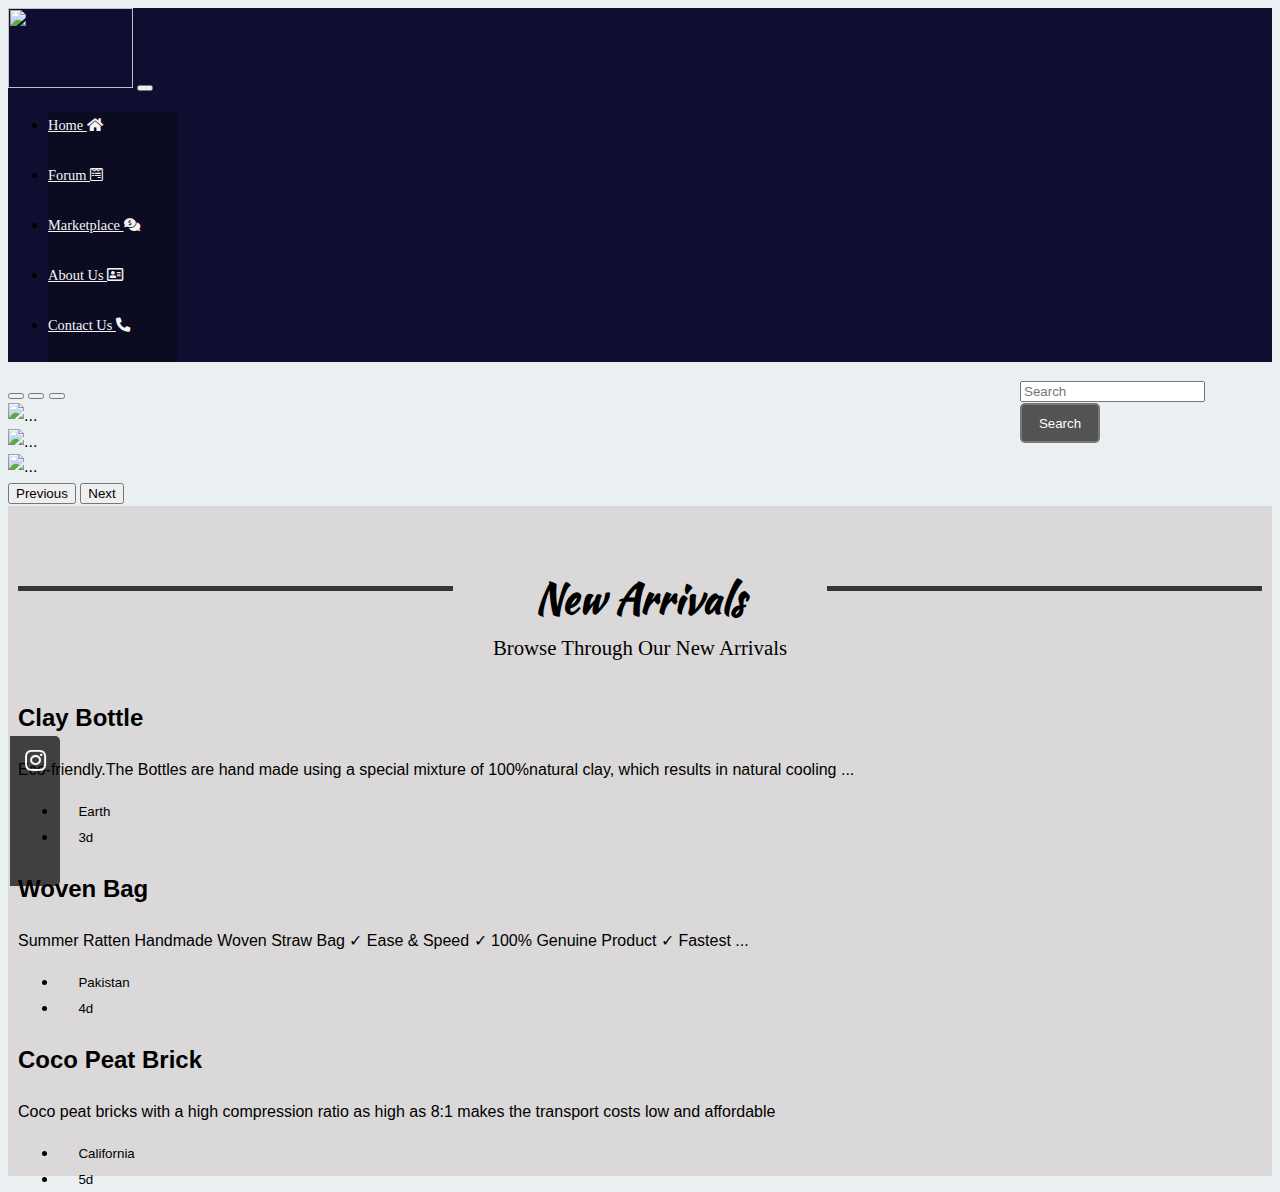
==== index.html @ 2c66fe67 "HTML" ====
<!DOCTYPE html>
<html lang="en">
<head>
    <meta charset="UTF-8">
    <meta http-equiv="X-UA-Compatible" content="IE=edge">
    <meta name="viewport" content="width=device-width, initial-scale=1.0">
    <title>Document</title>
    <link rel="stylesheet" href="style.css">
    <link href="https://cdn.jsdelivr.net/npm/bootstrap@5.1.0/dist/css/bootstrap.min.css" rel="stylesheet" integrity="sha384-KyZXEAg3QhqLMpG8r+8fhAXLRk2vvoC2f3B09zVXn8CA5QIVfZOJ3BCsw2P0p/We" crossorigin="anonymous">
    <!--link rel="stylesheet" href="./fontawesome/css/all.css"-->
    <link rel="stylesheet" href="https://cdnjs.cloudflare.com/ajax/libs/font-awesome/5.15.4/css/all.min.css" integrity="sha512-1ycn6IcaQQ40/MKBW2W4Rhis/DbILU74C1vSrLJxCq57o941Ym01SwNsOMqvEBFlcgUa6xLiPY/NS5R+E6ztJQ==" crossorigin="anonymous" referrerpolicy="no-referrer" />
</head>
<body>
    <nav class="navbar navbar-expand-lg navbar-light bg-light">
        <div class="container-fluid">
          <a class="navbar-brand" href="#"><img src="./logo.jpeg" alt="" srcset=""></a>
          <button class="navbar-toggler" type="button" data-bs-toggle="collapse" data-bs-target="#navbarSupportedContent" aria-controls="navbarSupportedContent" aria-expanded="false" aria-label="Toggle navigation">
            <span class="navbar-toggler-icon"></span>
          </button>
          <div class="collapse navbar-collapse" id="navbarSupportedContent">
            <ul class="navbar-nav me-auto mb-2 mb-lg-0">
              <li class="nav-item">
                <a class="nav-link" href="#">Home <i class="fas fa-home"></i> </a>
              </li>
              <li class="nav-item">
                <a class="nav-link" href="#">Forum <i class="fab fa-wpforms"></i></a>
              </li>
              <li class="nav-item">
                <a class="nav-link" href="#">Marketplace <i class="fas fa-comments-dollar"></i></a>
              </li>
              <li class="nav-item">
                <a class="nav-link" href="#">About Us <i class="far fa-address-card"></i></a>
              </li>
              <li class="nav-item">
                <a class="nav-link" href="#">Contact Us <i class="fas fa-phone-alt"></i></a>
              </li>
            </ul>
            
            <form class="d-flex">
              <input class="form-control me-2" type="search" placeholder="Search" aria-label="Search">
              <button id="Button" type="submit">Search</button>
            </form>
          </div>
          
        </div>
      </nav>

      

      <!--Slider-->
      <div id="carouselExampleDark" class="carousel carousel-dark slide" data-bs-ride="carousel">
        <div class="carousel-indicators">
          <button type="button" data-bs-target="#carouselExampleDark" data-bs-slide-to="0" class="active" aria-current="true" aria-label="Slide 1"></button>
          <button type="button" data-bs-target="#carouselExampleDark" data-bs-slide-to="1" aria-label="Slide 2"></button>
          <button type="button" data-bs-target="#carouselExampleDark" data-bs-slide-to="2" aria-label="Slide 3"></button>
        </div>
        <div class="carousel-inner">

          <div class="carousel-item active" data-bs-interval="4000">
            <img src="./slider/cover.jpg" class="d-block w-100" alt="..." style="height: 500px;">
          </div>

          <div class="carousel-item" data-bs-interval="4000">
            <img src="./slider/claypot.jpg" class="d-block w-100" alt="..." style="height: 500px;">
          </div>

          <div class="carousel-item">
            <img src="./slider/woven.jpg" class="d-block w-100" alt="..." style="height: 500px;">
          </div>

        </div>

        <button class="carousel-control-prev" type="button" data-bs-target="#carouselExampleDark" data-bs-slide="prev">
          <span class="carousel-control-prev-icon" aria-hidden="true"></span>
          <span class="visually-hidden">Previous</span>
        </button>
        <button class="carousel-control-next" type="button" data-bs-target="#carouselExampleDark" data-bs-slide="next">
          <span class="carousel-control-next-icon" aria-hidden="true"></span>
          <span class="visually-hidden">Next</span>
        </button>
      </div>

      <div class="new">
        <div class="lines">
            <div class="topic"><h2>New Arrivals</div>
        </div>
        <div class="para">
            <h5>Browse Through Our New Arrivals </h5>
        </div>
      
        <div class="b-example-divider"></div>



  <div class="container px-6 py-7" id="custom-cards">
    

    <div class="row row-cols-1 row-cols-lg-3 align-items-stretch g-4 py-5">
      <div class="col">
        <div class="card card-cover h-100 overflow-hidden text-white bg-dark rounded-5 shadow-lg" id="first" style="background-image: url('./product/clay.jpeg');background-repeat: no-repeat;background-size: cover;background-position: center;">
          <div class="d-flex flex-column h-100 p-5 pb-3 text-white text-shadow-1">
            <h2 class="pt-5 mt-5 mb-4 display-6 lh-1 fw-bold">Clay Bottle</h2>
            <p>Eco-friendly.The Bottles are hand made using a special mixture of 100%natural clay, which results in natural cooling ...</p>
            <ul class="d-flex list-unstyled mt-auto">
              
              <li class="d-flex align-items-center me-3">
                <svg class="bi me-2" width="1em" height="1em"><use xlink:href="#geo-fill"/></svg>
                <small>Earth</small>
              </li>
              <li class="d-flex align-items-center">
                <svg class="bi me-2" width="1em" height="1em"><use xlink:href="#calendar3"/></svg>
                <small>3d</small>
              </li>
            </ul>
          </div>
        </div>
      </div>

      <div class="col">
        <div class="card card-cover h-100 overflow-hidden text-white bg-dark rounded-5 shadow-lg" id="first" style="background-image: url('./product/woven.jpeg');background-repeat: no-repeat;background-size: cover;background-position: center;">
          <div class="d-flex flex-column h-100 p-5 pb-1 text-white text-shadow-1">
            <h2 class="pt-5 mt-5 mb-4 display-6 lh-1 fw-bold">Woven Bag</h2>
            <p>Summer Ratten Handmade Woven Straw Bag ✓ Ease & Speed ✓ 100% Genuine Product ✓ Fastest ...</p>
            <ul class="d-flex list-unstyled mt-auto">
              
              <li class="d-flex align-items-center me-3">
                <svg class="bi me-2" width="1em" height="1em"><use xlink:href="#geo-fill"/></svg>
                <small>Pakistan</small>
              </li>
              <li class="d-flex align-items-center">
                <svg class="bi me-2" width="1em" height="1em"><use xlink:href="#calendar3"/></svg>
                <small>4d</small>
              </li>
            </ul>
          </div>
        </div>
      </div>

      <div class="col">
        <div class="card card-cover h-100 overflow-hidden text-white bg-dark rounded-5 shadow-lg" id="first" style="background-image: url('./product/coco.jpeg');background-repeat: no-repeat;background-size: cover;background-position: center;">
          <div class="d-flex flex-column h-100 p-5 pb-3 text-shadow-1">
            <h2 class="pt-5 mt-5 mb-4 display-6 lh-1 fw-bold">Coco Peat Brick</h2>
            <p>Coco peat bricks with a high compression ratio as high as 8:1 makes the transport costs low and affordable</p>
            <ul class="d-flex list-unstyled mt-auto">
              
              <li class="d-flex align-items-center me-3">
                <svg class="bi me-2" width="1em" height="1em"><use xlink:href="#geo-fill"/></svg>
                <small>California</small>
              </li>
              <li class="d-flex align-items-center">
                <svg class="bi me-2" width="1em" height="1em"><use xlink:href="#calendar3"/></svg>
                <small>5d</small>
              </li>
            </ul>
          </div>
        </div>
      </div>
    </div>
  </div>
        
    </div>
    


  <!--Social media tab-->

  <ul id="social-sidebar">
    <li>
      <a class="entypo-instagram"><i class="fab fa-instagram"></i><span>Instagram</span></a>
    </li>
    <li>
      <a class="entypo-facebook"><span>Facebook</span></a>
    </li>
    <li>
      <a class="entypo-gplus"><span>Google+</span></a>
    </li>
    
  </ul>
</body>
<script src="https://cdn.jsdelivr.net/npm/bootstrap@5.1.0/dist/js/bootstrap.bundle.min.js" integrity="sha384-U1DAWAznBHeqEIlVSCgzq+c9gqGAJn5c/t99JyeKa9xxaYpSvHU5awsuZVVFIhvj" crossorigin="anonymous"></script>
</html>
---- style.css ----
@import url('https://fonts.googleapis.com/css2?family=Kaushan+Script&family=Pacifico&display=swap');
@import url(https://fonts.googleapis.com/css?family=Open+Sans:400,700);
@import url(https://weloveiconfonts.com/api/?family=entypo);

.navbar-brand img{
    width: 125px;
    height: 80px;
}

.container-fluid{
    background-color:#0e0e30;
}

#navbarSupportedContent .nav-item a{
    color: whitesmoke;
    text-align: center;
    font-family:cursive;
    font-size: 0.9rem;
}

#navbarSupportedContent .nav-item{
    width: 130px;
    margin-right: 10px;
    background-color: #0b0b22;
	height: 50px;
	
}

#navbarSupportedContent .nav-item a{
	margin-top: 6px;
}

#navbarSupportedContent .nav-item:hover{
    background-color: rgb(92, 92, 92);
    transition: ease-in 0.2s all;
	border-radius: 7px;
	
}

.navbar-toggler-icon{
    background-color: rgb(161, 161, 161);
    border-radius: 10px;
}
/***/




/*********************************************************************************/
form{
	position: absolute;
	right: 10px;
	width: 250px;
}
form button{
	background-color:rgb(83, 83, 83) ;
	color: #ffffff;
	border: rgb(119, 119, 119) solid 2px;
	border-radius: 5px;
	height: 40px;
	width: 80px;
	
}

form button:hover{
	border-radius: 10px;
	background-color: rgb(129, 129, 129);
	transform:scale(1.02);
	transition: all .2s ease-in;
}
/********************************************************************************/
[class^="entypo-"]:before {
	font-family: 'entypo', sans-serif;}

#social-sidebar {
		left: -30px;
		position: fixed;
		top: 80%;
		z-index: 5;
	   }
	   #social-sidebar li:first-child a { border-top-right-radius: 5px; }
	   #social-sidebar li:last-child a { border-bottom-right-radius: 5px; }
		
	   #social-sidebar a {
		background: rgba(0, 0, 0, .7);
		color: #fff;
	   text-decoration: none;
	   list-style: none;
		display: block;
		height: 50px;
		width: 50px;  
		font-size: 24px;
		line-height: 50px;
		position: relative;
		text-align: center;
		   cursor: pointer;
	   }
	   #social-sidebar a:hover span {
		left: 120%;
		opacity: 1;
	   }
	   #social-sidebar a span {
		 font: 12px "Open Sans", sans-serif;
		 text-transform: uppercase;
		border-radius: 3px;
		line-height: 24px;
		left: -100%;
		margin-top: -16px;
		opacity: 0;
		padding: 4px 8px;
		position: absolute;
		transition: opacity .3s, left .4s;
		top: 50%;
		z-index: -1;
	   }
		
	   #social-sidebar a span:before {
		content: "";
		display: block;
		height: 8px;
		 width: 8px;
		left: -4px;
		margin-top: -4px;
		position: absolute;
		top: 50%;
		transform: rotate(45deg);
	   }
		
	   #social-sidebar a[ class*="instagram"]:hover,
	   #social-sidebar a[ class*="instagram"] span,
	   #social-sidebar a[ class*="instagram"] span:before {background: #ed004f;}
		
	   #social-sidebar a[class*="facebook"]:hover,
	   #social-sidebar a[class*="facebook"] span,
	   #social-sidebar a[class*="facebook"] span:before {background: #3B5998;}
		
	   #social-sidebar a[class*="gplus"]:hover,
	   #social-sidebar a[class*="gplus"] span,
	   #social-sidebar a[class*="gplus"] span:before {background: #E34429;}
		
	   



/*********************************************************************************/


.new{
    background-color: rgb(218, 216, 216);
    height: 650px;
    padding: 10px;
}

.lines{
   width: 100%;
   height: 45px;
   position: relative;
   margin-top: 50px;
}
.lines:before,.lines:after{
    content: '';
    position: absolute;
    margin: auto;
    height: 5px;
    width: 35%;
    top: 45%;
    background: rgb(53, 53, 53);
}

.lines::after{
    left:0;
}

.lines::before{
    right: 0;
}

.topic{
   font-size: 1.7rem;
   font-family:kaushan script;
   top: 25%;
   text-align: center;
}

.para h5{
    text-align:center;
    margin-top: 20px;
    font-weight: 200;
    font-size: 1.3rem;
    font-family: teko;
}

@media (max-width:626px) {
    .lines:before,.lines:after{
        display: none;
    }
    
    .topic{
        font-size: 1.2rem;
    }

    .para h5{
        font-size: 0.9rem;
    }
}


/*Product*/
#first{
    border: none;
    border-radius: 15px;
}

#first:hover{
    transform: scale(1.05)
}




/**************Footer**************/


@import url('http://fonts.googleapis.com/css?family=Open+Sans:400,700');



html{
	background-color: #eaf0f2;
}

body{
	font:16px/1.6 Arial,  sans-serif;
 
}





/* The footer is fixed to the bottom of the page */

footer{

}

@media (max-height:800px){
	footer { position: static; }
	header { padding-top:40px; }
}


.footer-distributed{
	background-color: #444b4e;
	box-sizing: border-box;
	width: 120%;
	text-align: left;
	font: bold 16px sans-serif;
	padding: 50px 50px 60px 50px;
    margin-top: -22px;
    margin-left: -50px;
	
}

.footer-distributed .footer-left,
.footer-distributed .footer-center,
.footer-distributed .footer-right{
	display: inline-block;
	vertical-align: top;
}

/* Footer left */

.footer-distributed .footer-left{
	width: 30%;
}

.footer-distributed h3{
	color:  #ffffff;
	font: normal 36px 'Cookie', cursive;
	margin: 0;
}



.footer-distributed h3 span{
	color:  rgb(129, 177, 218);;
}

/* Footer links */

.footer-distributed .footer-links{
	color:  #ffffff;
	margin: 20px 0 12px;
}

.footer-distributed .footer-links a{
	display:inline-block;
	line-height: 1.8;
	text-decoration: none;
	color:  inherit;
}

.footer-distributed .customerservice{
	color:  #8f9296;
	font-size: 14px;
	font-weight: normal;
	margin: 0;
}

/* Footer Center */

.footer-distributed .footer-center{
	width: 35%;
	
	
}
.help

{
   text-align:left;
   font: normal 36px 'Cookie', cursive;
   font-size:25px;
 
}
hr
{
   margin-top:5px;
}
.a
{
    padding-bottom:20px;
}




.footer-distributed .footer-center p{
	display: inline-block;
	color: #ffffff;
	vertical-align: middle;
	margin:0;
}



/* Footer Right */

.footer-distributed .footer-right{
	width: 30%;
}
.followus

{
   text-align:left;
   font: normal 36px 'Cookie', cursive;
   font-size:25px;
   color:#ffffff;
 
}



.footer-distributed .footer-icons{
	margin-top: 25px;
}

.footer-distributed .footer-icons a{
	display: inline-block;
	width: 35px;
	height: 35px;
	cursor: pointer;
	background-color:  #33383b;
	border-radius: 2px;

	font-size: 20px;
	color: #ffffff;
	text-align: center;
	line-height: 35px;

	margin-right: 3px;
	margin-bottom: 5px;
}
input[type=text] {
	width: 65%;
	padding: 5px 5px;
	margin: 8px 0;
	box-sizing: border-box;
	border: 3px solid #ccc;
	-webkit-transition: 0.5s;
	transition: 0.5s;
	outline: none;
	font: normal 20px 'Cookie';

}
.btn
{
	position: absolute;
	top: 55%;
	left: 73.5%;
	transform: translate(-50%, -50%);
	-ms-transform: translate(-50%, -50%);
	background-color: rgb(129, 177, 218);
	color: #ffffff;
	font-size: 16px;
	padding: 10px 40px;
	border: none;
	cursor: pointer;
	border-radius: 5px;
	text-align: center;
	height:6.5%;
	
}
.btn:hover 
{
	background-color: black;
	color: white;
}
.chat
{
    display:inline;
    margin-top:-10px;
    
}
.footer-distributed .chat a{
	display: inline-block;
	width: 50px;
	height: 50px;
	cursor: pointer;
	background-color:  #33383b;
	border-radius: 50%;

	font-size:40px;
	color: #3da528;
	text-align: center;
	line-height: 50px;

	margin-right: 3px;
	margin-bottom: 5px;
    
    
}
.chatp
{
    display:inline;
    color: #ffffff;
    font: normal 30px 'Cookie', cursive;
}
	
	
/* Here is the code for Responsive Footer */
/* You can remove below code if you don't want Footer to be responsive */


@media (max-width: 880px) {

	.footer-distributed .footer-left,
	.footer-distributed .footer-center,
	.footer-distributed .footer-right{
		display: block;
		width: 100%;
		margin-bottom: 40px;
		text-align: center;
	}
    .help
	{
		float:left;
		text-decoration: underline;
	}
	.followus
	{
		text-decoration: underline;
	}
	hr{
		display:none;
	}

	.footer-distributed .footer-center i{
		margin-left: 0;
	}
    .footer-distributed .footer-right .btn{
        margin-left: 0;
        
		width: 50%;
        display: block;
        margin-bottom: 40px;
		text-align: center;
        margin-top:70%;
        margin-left:-24%;
        
		
	}
    
        
    
}

@media (max-width:989px){
    #navbarSupportedContent .nav-item {
		width: 100%;
		text-align: center;
	}
        
}
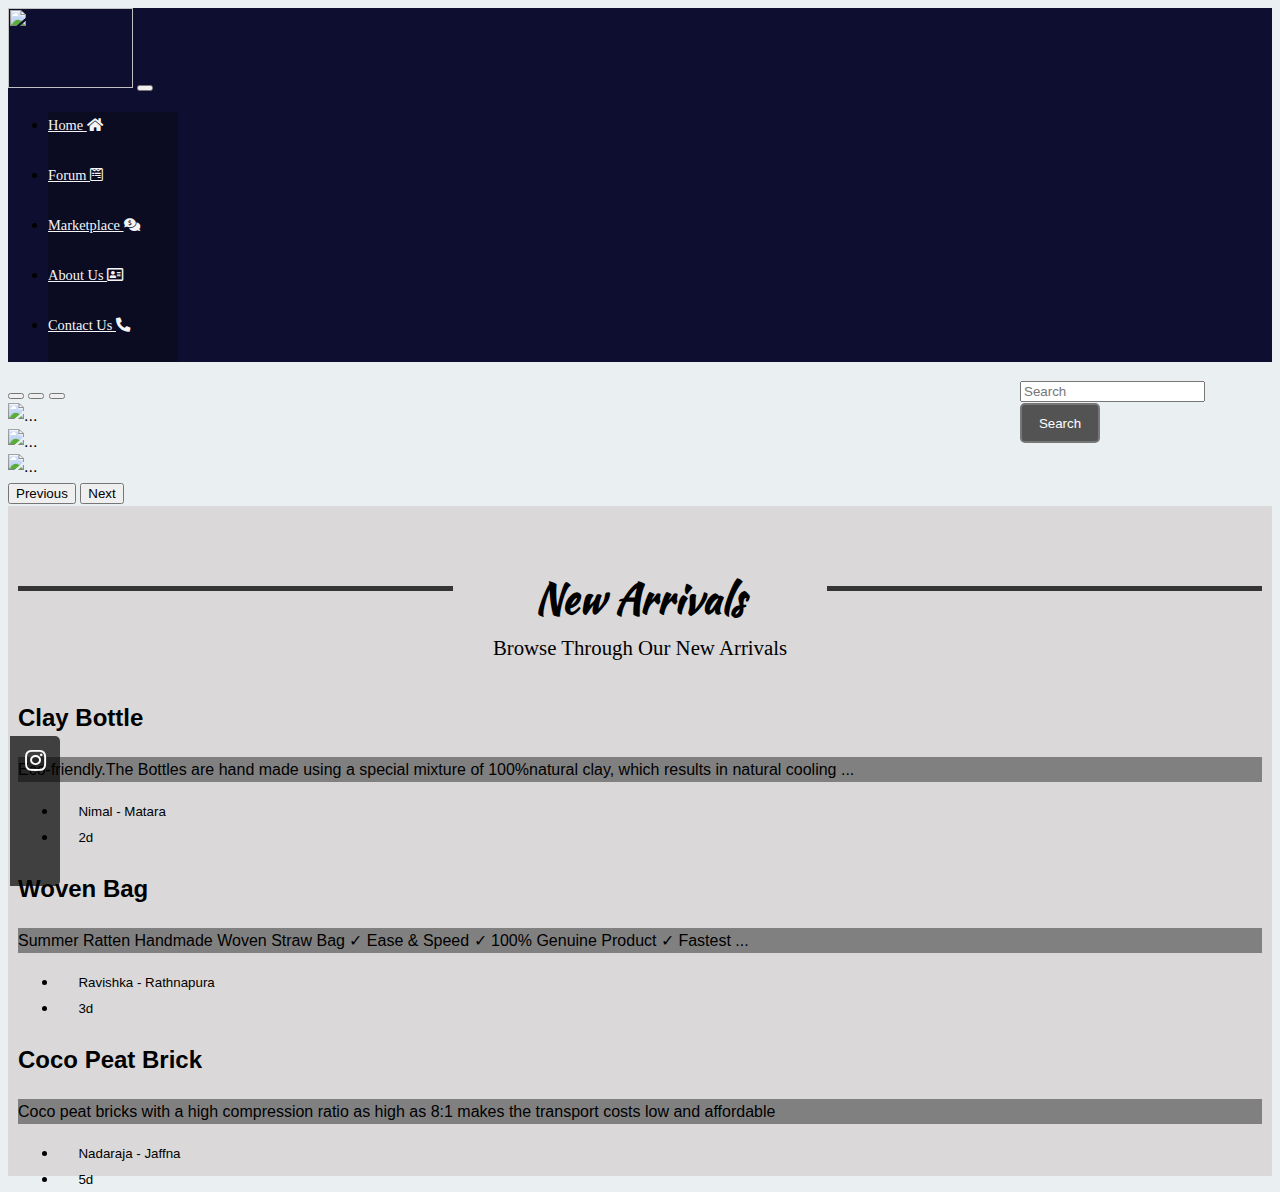
==== commit b23fb25b: "update index.html" ====
--- a/index.html
+++ b/index.html
@@ -100,12 +100,32 @@
         <div class="card card-cover h-100 overflow-hidden text-white bg-dark rounded-5 shadow-lg" id="first" style="background-image: url('./product/clay.jpeg');background-repeat: no-repeat;background-size: cover;background-position: center;">
           <div class="d-flex flex-column h-100 p-5 pb-3 text-white text-shadow-1">
             <h2 class="pt-5 mt-5 mb-4 display-6 lh-1 fw-bold">Clay Bottle</h2>
-            <p>Eco-friendly.The Bottles are hand made using a special mixture of 100%natural clay, which results in natural cooling ...</p>
+            <p style="background-color: rgb(128, 128, 128);">Eco-friendly.The Bottles are hand made using a special mixture of 100%natural clay, which results in natural cooling ...</p>
             <ul class="d-flex list-unstyled mt-auto">
               
               <li class="d-flex align-items-center me-3">
                 <svg class="bi me-2" width="1em" height="1em"><use xlink:href="#geo-fill"/></svg>
-                <small>Earth</small>
+                <small>Nimal - Matara</small>
+              </li>
+              <li class="d-flex align-items-center">
+                <svg class="bi me-2" width="1em" height="1em"><use xlink:href="#calendar3"/></svg>
+                <small>2d</small>
+              </li>
+            </ul>
+          </div>
+        </div>
+      </div>
+
+      <div class="col">
+        <div class="card card-cover h-100 overflow-hidden text-white bg-dark rounded-5 shadow-lg" id="first" style="background-image: url('./product/woven.jpeg');background-repeat: no-repeat;background-size: cover;background-position: center;">
+          <div class="d-flex flex-column h-100 p-5 pb-1 text-white text-shadow-1">
+            <h2 class="pt-5 mt-5 mb-4 display-6 lh-1 fw-bold">Woven Bag</h2>
+            <p style="background-color: rgb(128, 128, 128);">Summer Ratten Handmade Woven Straw Bag ✓ Ease & Speed ✓ 100% Genuine Product ✓ Fastest ...</p>
+            <ul class="d-flex list-unstyled mt-auto">
+              
+              <li class="d-flex align-items-center me-3">
+                <svg class="bi me-2" width="1em" height="1em"><use xlink:href="#geo-fill"/></svg>
+                <small>Ravishka - Rathnapura</small>
               </li>
               <li class="d-flex align-items-center">
                 <svg class="bi me-2" width="1em" height="1em"><use xlink:href="#calendar3"/></svg>
@@ -117,35 +137,15 @@
       </div>
 
       <div class="col">
-        <div class="card card-cover h-100 overflow-hidden text-white bg-dark rounded-5 shadow-lg" id="first" style="background-image: url('./product/woven.jpeg');background-repeat: no-repeat;background-size: cover;background-position: center;">
-          <div class="d-flex flex-column h-100 p-5 pb-1 text-white text-shadow-1">
-            <h2 class="pt-5 mt-5 mb-4 display-6 lh-1 fw-bold">Woven Bag</h2>
-            <p>Summer Ratten Handmade Woven Straw Bag ✓ Ease & Speed ✓ 100% Genuine Product ✓ Fastest ...</p>
+        <div class="card card-cover h-100 overflow-hidden text-white bg-dark rounded-5 shadow-lg" id="first" style="background-image: url('./product/coco.jpeg');background-repeat: no-repeat;background-size: cover;background-position: center;">
+          <div class="d-flex flex-column h-100 p-5 pb-3 text-shadow-1">
+            <h2 class="pt-5 mt-5 mb-4 display-6 lh-1 fw-bold">Coco Peat Brick</h2>
+            <p style="background-color: rgb(128, 128, 128);">Coco peat bricks with a high compression ratio as high as 8:1 makes the transport costs low and affordable</p>
             <ul class="d-flex list-unstyled mt-auto">
               
               <li class="d-flex align-items-center me-3">
                 <svg class="bi me-2" width="1em" height="1em"><use xlink:href="#geo-fill"/></svg>
-                <small>Pakistan</small>
-              </li>
-              <li class="d-flex align-items-center">
-                <svg class="bi me-2" width="1em" height="1em"><use xlink:href="#calendar3"/></svg>
-                <small>4d</small>
-              </li>
-            </ul>
-          </div>
-        </div>
-      </div>
-
-      <div class="col">
-        <div class="card card-cover h-100 overflow-hidden text-white bg-dark rounded-5 shadow-lg" id="first" style="background-image: url('./product/coco.jpeg');background-repeat: no-repeat;background-size: cover;background-position: center;">
-          <div class="d-flex flex-column h-100 p-5 pb-3 text-shadow-1">
-            <h2 class="pt-5 mt-5 mb-4 display-6 lh-1 fw-bold">Coco Peat Brick</h2>
-            <p>Coco peat bricks with a high compression ratio as high as 8:1 makes the transport costs low and affordable</p>
-            <ul class="d-flex list-unstyled mt-auto">
-              
-              <li class="d-flex align-items-center me-3">
-                <svg class="bi me-2" width="1em" height="1em"><use xlink:href="#geo-fill"/></svg>
-                <small>California</small>
+                <small>Nadaraja - Jaffna</small>
               </li>
               <li class="d-flex align-items-center">
                 <svg class="bi me-2" width="1em" height="1em"><use xlink:href="#calendar3"/></svg>
@@ -178,4 +178,4 @@
   </ul>
 </body>
 <script src="https://cdn.jsdelivr.net/npm/bootstrap@5.1.0/dist/js/bootstrap.bundle.min.js" integrity="sha384-U1DAWAznBHeqEIlVSCgzq+c9gqGAJn5c/t99JyeKa9xxaYpSvHU5awsuZVVFIhvj" crossorigin="anonymous"></script>
-</html>+</html>
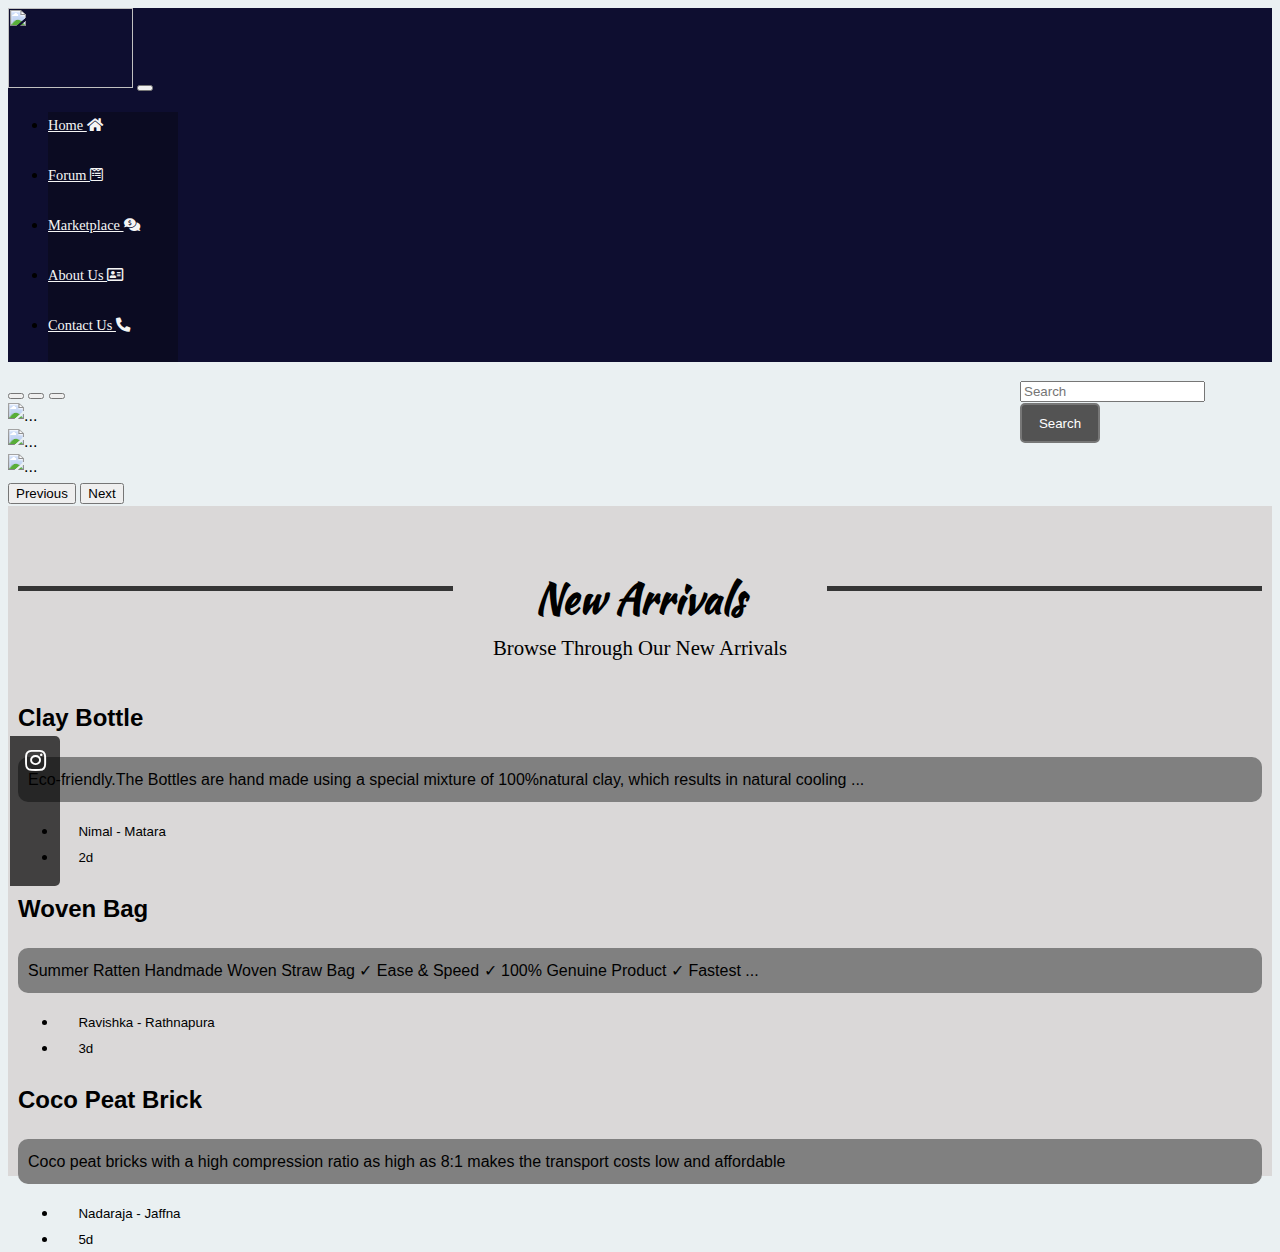
==== commit 155df13c: "Update Index.html" ====
--- a/index.html
+++ b/index.html
@@ -100,7 +100,7 @@
         <div class="card card-cover h-100 overflow-hidden text-white bg-dark rounded-5 shadow-lg" id="first" style="background-image: url('./product/clay.jpeg');background-repeat: no-repeat;background-size: cover;background-position: center;">
           <div class="d-flex flex-column h-100 p-5 pb-3 text-white text-shadow-1">
             <h2 class="pt-5 mt-5 mb-4 display-6 lh-1 fw-bold">Clay Bottle</h2>
-            <p style="background-color: rgb(128, 128, 128);">Eco-friendly.The Bottles are hand made using a special mixture of 100%natural clay, which results in natural cooling ...</p>
+            <p style="background-color: rgb(128, 128, 128); padding: 10px; border-radius: 10px;">Eco-friendly.The Bottles are hand made using a special mixture of 100%natural clay, which results in natural cooling ...</p>
             <ul class="d-flex list-unstyled mt-auto">
               
               <li class="d-flex align-items-center me-3">
@@ -120,7 +120,7 @@
         <div class="card card-cover h-100 overflow-hidden text-white bg-dark rounded-5 shadow-lg" id="first" style="background-image: url('./product/woven.jpeg');background-repeat: no-repeat;background-size: cover;background-position: center;">
           <div class="d-flex flex-column h-100 p-5 pb-1 text-white text-shadow-1">
             <h2 class="pt-5 mt-5 mb-4 display-6 lh-1 fw-bold">Woven Bag</h2>
-            <p style="background-color: rgb(128, 128, 128);">Summer Ratten Handmade Woven Straw Bag ✓ Ease & Speed ✓ 100% Genuine Product ✓ Fastest ...</p>
+            <p style="background-color: rgb(128, 128, 128); padding: 10px; border-radius: 10px;">Summer Ratten Handmade Woven Straw Bag ✓ Ease & Speed ✓ 100% Genuine Product ✓ Fastest ...</p>
             <ul class="d-flex list-unstyled mt-auto">
               
               <li class="d-flex align-items-center me-3">
@@ -140,7 +140,7 @@
         <div class="card card-cover h-100 overflow-hidden text-white bg-dark rounded-5 shadow-lg" id="first" style="background-image: url('./product/coco.jpeg');background-repeat: no-repeat;background-size: cover;background-position: center;">
           <div class="d-flex flex-column h-100 p-5 pb-3 text-shadow-1">
             <h2 class="pt-5 mt-5 mb-4 display-6 lh-1 fw-bold">Coco Peat Brick</h2>
-            <p style="background-color: rgb(128, 128, 128);">Coco peat bricks with a high compression ratio as high as 8:1 makes the transport costs low and affordable</p>
+            <p style="background-color: rgb(128, 128, 128); padding: 10px; border-radius: 10px;">Coco peat bricks with a high compression ratio as high as 8:1 makes the transport costs low and affordable</p>
             <ul class="d-flex list-unstyled mt-auto">
               
               <li class="d-flex align-items-center me-3">
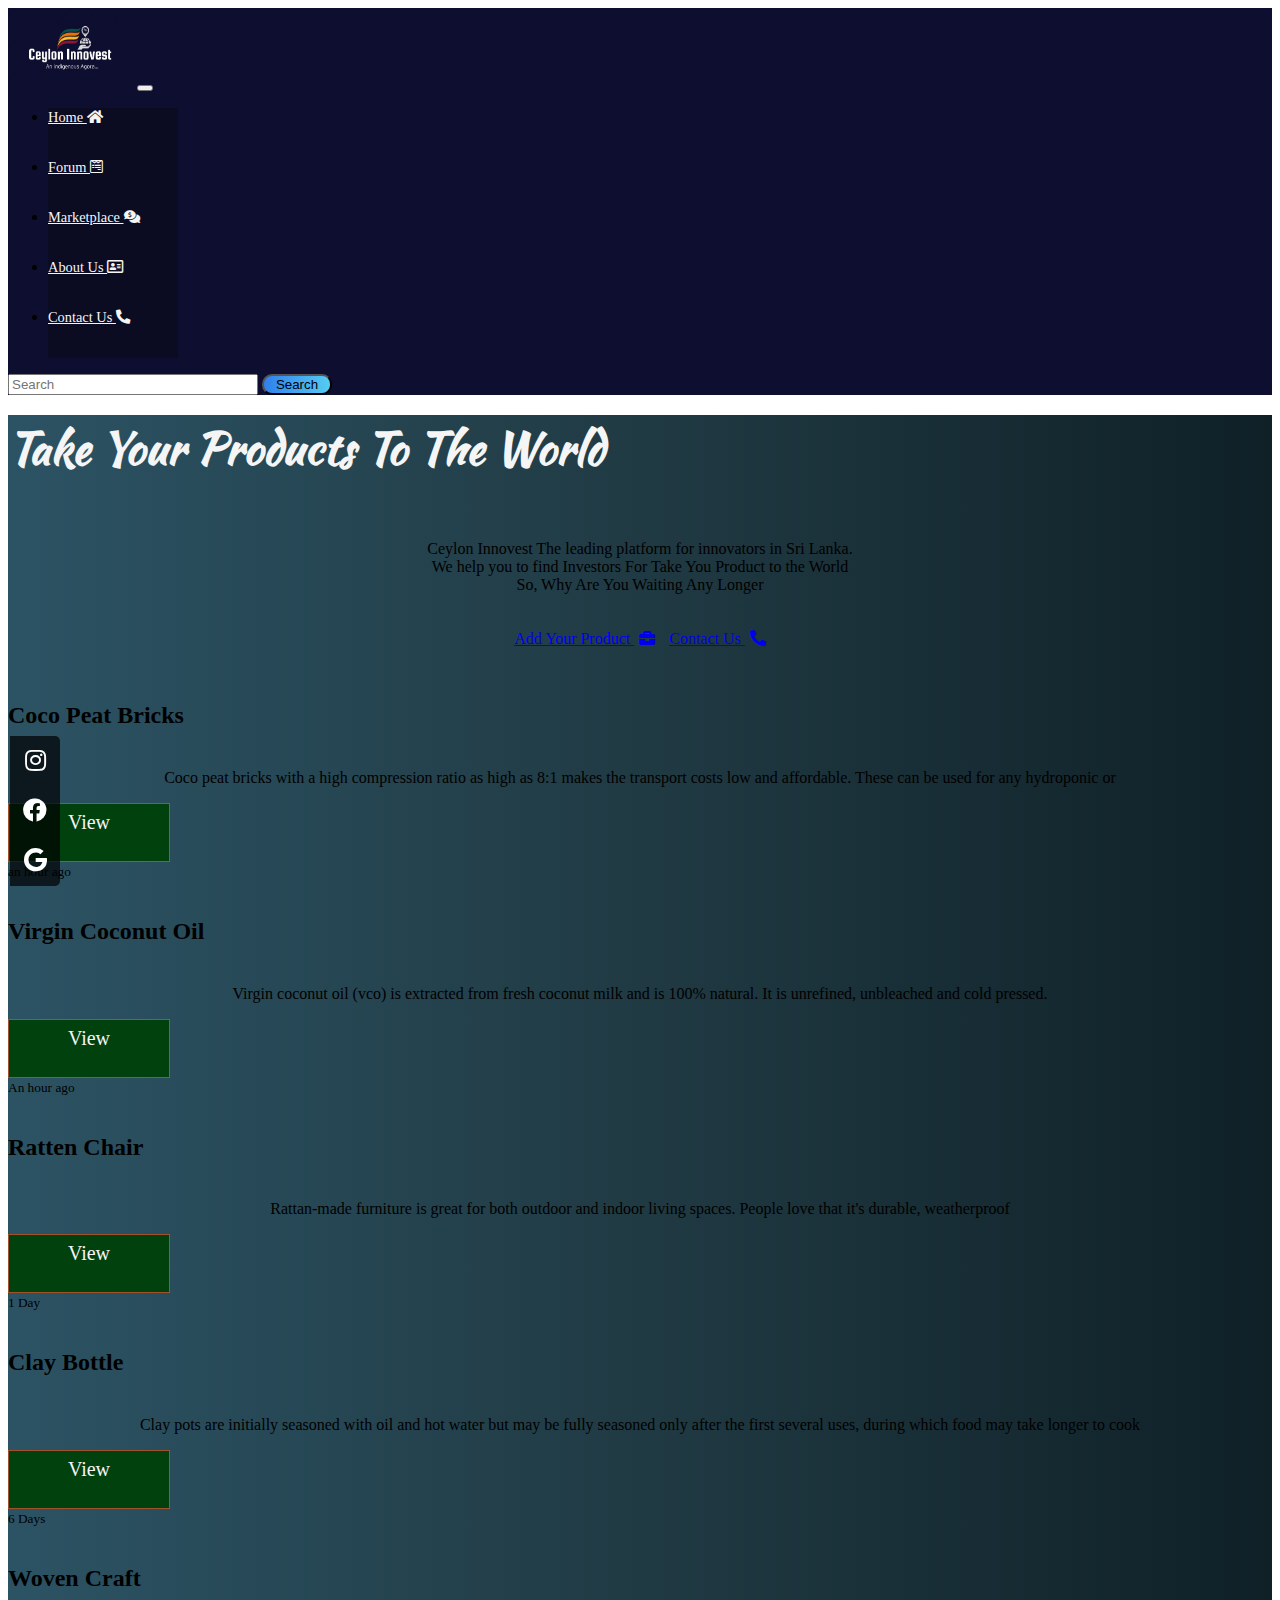
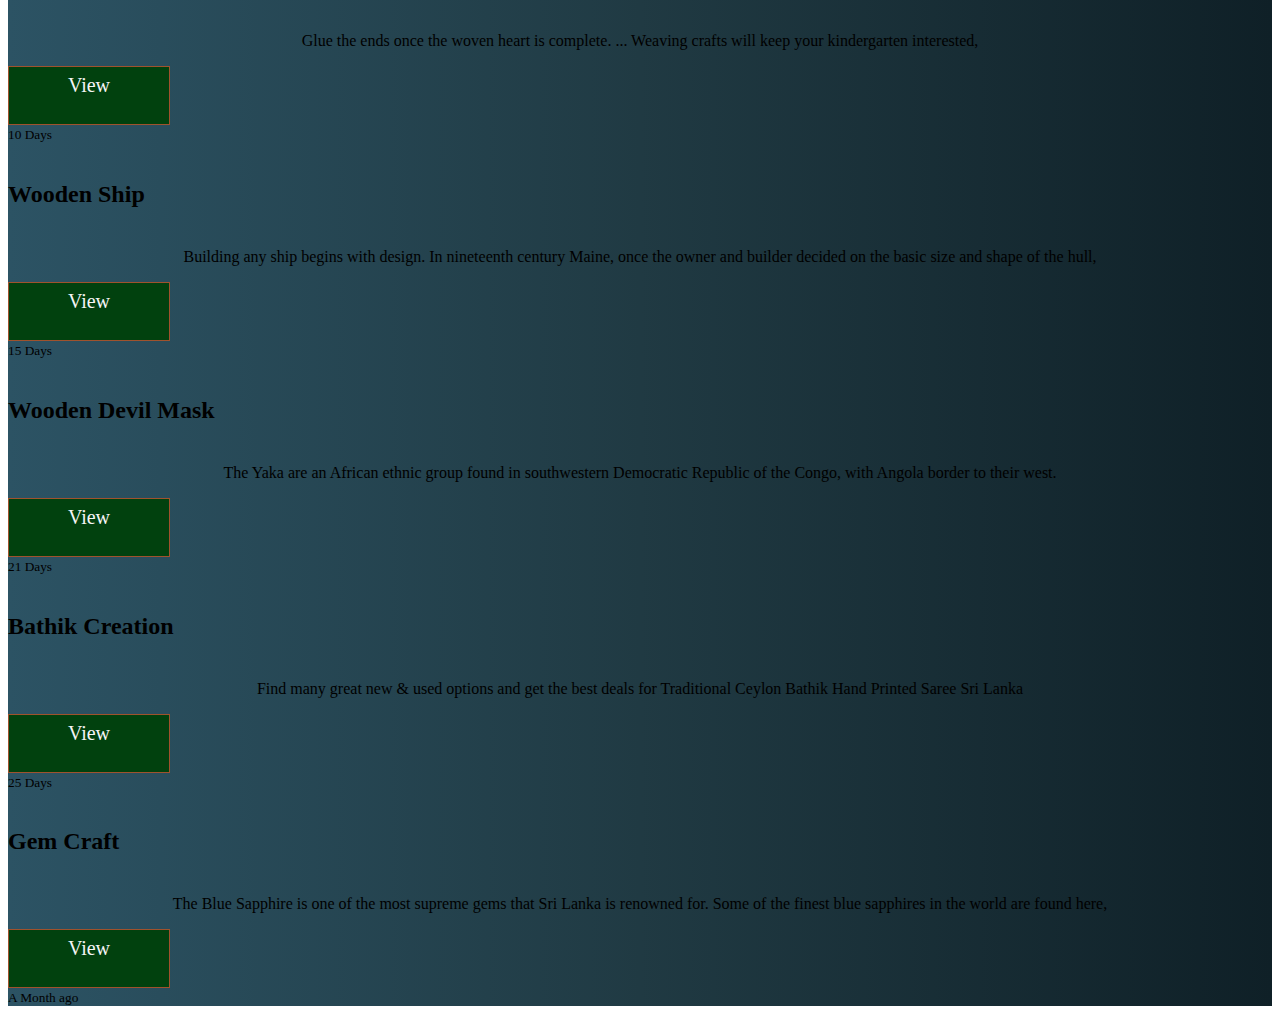
==== commit 5cb4032c: "Add files via upload" ====
--- a/index.html
+++ b/index.html
@@ -7,175 +7,383 @@
     <title>Document</title>
     <link rel="stylesheet" href="style.css">
     <link href="https://cdn.jsdelivr.net/npm/bootstrap@5.1.0/dist/css/bootstrap.min.css" rel="stylesheet" integrity="sha384-KyZXEAg3QhqLMpG8r+8fhAXLRk2vvoC2f3B09zVXn8CA5QIVfZOJ3BCsw2P0p/We" crossorigin="anonymous">
-    <!--link rel="stylesheet" href="./fontawesome/css/all.css"-->
     <link rel="stylesheet" href="https://cdnjs.cloudflare.com/ajax/libs/font-awesome/5.15.4/css/all.min.css" integrity="sha512-1ycn6IcaQQ40/MKBW2W4Rhis/DbILU74C1vSrLJxCq57o941Ym01SwNsOMqvEBFlcgUa6xLiPY/NS5R+E6ztJQ==" crossorigin="anonymous" referrerpolicy="no-referrer" />
+    <link rel="preconnect" href="https://fonts.googleapis.com">
+<link rel="preconnect" href="https://fonts.gstatic.com" crossorigin>
+<link href="https://fonts.googleapis.com/css2?family=Kaushan+Script&display=swap" rel="stylesheet">
+<link rel="stylesheet" href="prostyle.css">
 </head>
 <body>
-    <nav class="navbar navbar-expand-lg navbar-light bg-light">
-        <div class="container-fluid">
-          <a class="navbar-brand" href="#"><img src="./logo.jpeg" alt="" srcset=""></a>
-          <button class="navbar-toggler" type="button" data-bs-toggle="collapse" data-bs-target="#navbarSupportedContent" aria-controls="navbarSupportedContent" aria-expanded="false" aria-label="Toggle navigation">
-            <span class="navbar-toggler-icon"></span>
-          </button>
-          <div class="collapse navbar-collapse" id="navbarSupportedContent">
-            <ul class="navbar-nav me-auto mb-2 mb-lg-0">
-              <li class="nav-item">
-                <a class="nav-link" href="#">Home <i class="fas fa-home"></i> </a>
-              </li>
-              <li class="nav-item">
-                <a class="nav-link" href="#">Forum <i class="fab fa-wpforms"></i></a>
-              </li>
-              <li class="nav-item">
-                <a class="nav-link" href="#">Marketplace <i class="fas fa-comments-dollar"></i></a>
-              </li>
-              <li class="nav-item">
-                <a class="nav-link" href="#">About Us <i class="far fa-address-card"></i></a>
-              </li>
-              <li class="nav-item">
-                <a class="nav-link" href="#">Contact Us <i class="fas fa-phone-alt"></i></a>
-              </li>
-            </ul>
-            
-            <form class="d-flex">
-              <input class="form-control me-2" type="search" placeholder="Search" aria-label="Search">
-              <button id="Button" type="submit">Search</button>
-            </form>
-          </div>
-          
-        </div>
-      </nav>
-
-      
-
-      <!--Slider-->
-      <div id="carouselExampleDark" class="carousel carousel-dark slide" data-bs-ride="carousel">
-        <div class="carousel-indicators">
-          <button type="button" data-bs-target="#carouselExampleDark" data-bs-slide-to="0" class="active" aria-current="true" aria-label="Slide 1"></button>
-          <button type="button" data-bs-target="#carouselExampleDark" data-bs-slide-to="1" aria-label="Slide 2"></button>
-          <button type="button" data-bs-target="#carouselExampleDark" data-bs-slide-to="2" aria-label="Slide 3"></button>
-        </div>
-        <div class="carousel-inner">
-
-          <div class="carousel-item active" data-bs-interval="4000">
-            <img src="./slider/cover.jpg" class="d-block w-100" alt="..." style="height: 500px;">
-          </div>
-
-          <div class="carousel-item" data-bs-interval="4000">
-            <img src="./slider/claypot.jpg" class="d-block w-100" alt="..." style="height: 500px;">
-          </div>
-
-          <div class="carousel-item">
-            <img src="./slider/woven.jpg" class="d-block w-100" alt="..." style="height: 500px;">
-          </div>
-
-        </div>
-
-        <button class="carousel-control-prev" type="button" data-bs-target="#carouselExampleDark" data-bs-slide="prev">
-          <span class="carousel-control-prev-icon" aria-hidden="true"></span>
-          <span class="visually-hidden">Previous</span>
-        </button>
-        <button class="carousel-control-next" type="button" data-bs-target="#carouselExampleDark" data-bs-slide="next">
-          <span class="carousel-control-next-icon" aria-hidden="true"></span>
-          <span class="visually-hidden">Next</span>
-        </button>
-      </div>
-
-      <div class="new">
-        <div class="lines">
-            <div class="topic"><h2>New Arrivals</div>
-        </div>
-        <div class="para">
-            <h5>Browse Through Our New Arrivals </h5>
-        </div>
-      
-        <div class="b-example-divider"></div>
-
-
-
-  <div class="container px-6 py-7" id="custom-cards">
-    
-
-    <div class="row row-cols-1 row-cols-lg-3 align-items-stretch g-4 py-5">
-      <div class="col">
-        <div class="card card-cover h-100 overflow-hidden text-white bg-dark rounded-5 shadow-lg" id="first" style="background-image: url('./product/clay.jpeg');background-repeat: no-repeat;background-size: cover;background-position: center;">
-          <div class="d-flex flex-column h-100 p-5 pb-3 text-white text-shadow-1">
-            <h2 class="pt-5 mt-5 mb-4 display-6 lh-1 fw-bold">Clay Bottle</h2>
-            <p style="background-color: rgb(128, 128, 128); padding: 10px; border-radius: 10px;">Eco-friendly.The Bottles are hand made using a special mixture of 100%natural clay, which results in natural cooling ...</p>
-            <ul class="d-flex list-unstyled mt-auto">
-              
-              <li class="d-flex align-items-center me-3">
-                <svg class="bi me-2" width="1em" height="1em"><use xlink:href="#geo-fill"/></svg>
-                <small>Nimal - Matara</small>
-              </li>
-              <li class="d-flex align-items-center">
-                <svg class="bi me-2" width="1em" height="1em"><use xlink:href="#calendar3"/></svg>
-                <small>2d</small>
-              </li>
-            </ul>
-          </div>
-        </div>
-      </div>
-
-      <div class="col">
-        <div class="card card-cover h-100 overflow-hidden text-white bg-dark rounded-5 shadow-lg" id="first" style="background-image: url('./product/woven.jpeg');background-repeat: no-repeat;background-size: cover;background-position: center;">
-          <div class="d-flex flex-column h-100 p-5 pb-1 text-white text-shadow-1">
-            <h2 class="pt-5 mt-5 mb-4 display-6 lh-1 fw-bold">Woven Bag</h2>
-            <p style="background-color: rgb(128, 128, 128); padding: 10px; border-radius: 10px;">Summer Ratten Handmade Woven Straw Bag ✓ Ease & Speed ✓ 100% Genuine Product ✓ Fastest ...</p>
-            <ul class="d-flex list-unstyled mt-auto">
-              
-              <li class="d-flex align-items-center me-3">
-                <svg class="bi me-2" width="1em" height="1em"><use xlink:href="#geo-fill"/></svg>
-                <small>Ravishka - Rathnapura</small>
-              </li>
-              <li class="d-flex align-items-center">
-                <svg class="bi me-2" width="1em" height="1em"><use xlink:href="#calendar3"/></svg>
-                <small>3d</small>
-              </li>
-            </ul>
-          </div>
-        </div>
-      </div>
-
-      <div class="col">
-        <div class="card card-cover h-100 overflow-hidden text-white bg-dark rounded-5 shadow-lg" id="first" style="background-image: url('./product/coco.jpeg');background-repeat: no-repeat;background-size: cover;background-position: center;">
-          <div class="d-flex flex-column h-100 p-5 pb-3 text-shadow-1">
-            <h2 class="pt-5 mt-5 mb-4 display-6 lh-1 fw-bold">Coco Peat Brick</h2>
-            <p style="background-color: rgb(128, 128, 128); padding: 10px; border-radius: 10px;">Coco peat bricks with a high compression ratio as high as 8:1 makes the transport costs low and affordable</p>
-            <ul class="d-flex list-unstyled mt-auto">
-              
-              <li class="d-flex align-items-center me-3">
-                <svg class="bi me-2" width="1em" height="1em"><use xlink:href="#geo-fill"/></svg>
-                <small>Nadaraja - Jaffna</small>
-              </li>
-              <li class="d-flex align-items-center">
-                <svg class="bi me-2" width="1em" height="1em"><use xlink:href="#calendar3"/></svg>
-                <small>5d</small>
-              </li>
-            </ul>
-          </div>
-        </div>
-      </div>
-    </div>
-  </div>
-        
-    </div>
-    
-
-
-  <!--Social media tab-->
+    <!--Social media tab-->
 
   <ul id="social-sidebar">
     <li>
       <a class="entypo-instagram"><i class="fab fa-instagram"></i><span>Instagram</span></a>
     </li>
     <li>
-      <a class="entypo-facebook"><span>Facebook</span></a>
+      <a class="entypo-facebook"><i class="fab fa-facebook"></i><span>Facebook</span></a>
     </li>
     <li>
-      <a class="entypo-gplus"><span>Google+</span></a>
+      <a class="entypo-gplus"><i class="fab fa-google"></i><span>Google+</span></a>
     </li>
     
   </ul>
+
+  <!------------------------------>
+
+  <!------------------------Nav------------------------->
+  <nav class="navbar navbar-expand-lg navbar-light bg-light">
+    <div class="container-fluid">
+      <a class="navbar-brand" href="#"><img src="./logo.jpeg" alt="" srcset=""></a>
+      <button class="navbar-toggler" type="button" data-bs-toggle="collapse" data-bs-target="#navbarSupportedContent" aria-controls="navbarSupportedContent" aria-expanded="false" aria-label="Toggle navigation">
+        <span class="navbar-toggler-icon"></span>
+      </button>
+      <div class="collapse navbar-collapse" id="navbarSupportedContent">
+        <ul class="navbar-nav me-auto mb-2 mb-lg-0">
+          <li class="nav-item">
+            <a class="nav-link" href="#">Home <i class="fas fa-home"></i> </a>
+          </li>
+          <li class="nav-item">
+            <a class="nav-link" href="#">Forum <i class="fab fa-wpforms"></i></a>
+          </li>
+          <li class="nav-item">
+            <a class="nav-link" href="#">Marketplace <i class="fas fa-comments-dollar"></i></a>
+          </li>
+          <li class="nav-item">
+            <a class="nav-link" href="#">About Us <i class="far fa-address-card"></i></a>
+          </li>
+          <li class="nav-item">
+            <a class="nav-link" href="#">Contact Us <i class="fas fa-phone-alt"></i></a>
+          </li>
+        </ul>
+        
+        <form class="d-flex">
+          <input class="form-control me-2" type="search" placeholder="Search" aria-label="Search" style="width: 250px;">
+          <button type="submit" style="cursor: pointer;;border-radius: 10px;width: 70px;background: #56CCF2;  /* fallback for old browsers */
+          background: -webkit-linear-gradient(to right, #2F80ED, #56CCF2);  /* Chrome 10-25, Safari 5.1-6 */
+          background: linear-gradient(to right, #2F80ED, #56CCF2); /* W3C, IE 10+/ Edge, Firefox 16+, Chrome 26+, Opera 12+, Safari 7+ */
+          ">Search</button>
+        </form>
+      </div>
+      
+    </div>
+  </nav>
+  <!------------------------------->
+
+  <!---------------Cover--------------->
+    <div id="background-image">
+
+        <main style="background: #0F2027;  /* fallback for old browsers */
+        background: -webkit-linear-gradient(to right, #2C5364, #203A43, #0F2027);  /* Chrome 10-25, Safari 5.1-6 */
+        background: linear-gradient(to right, #2C5364, #203A43, #0F2027); /* W3C, IE 10+/ Edge, Firefox 16+, Chrome 26+, Opera 12+, Safari 7+ */
+         ">
+
+            <section class="py-5 text-center container"  >
+              <div class="row py-lg-5">
+                <div class="col-lg-6 col-md-8 mx-auto">
+                  <h1 class="fw-light" style="color: whitesmoke; font-size: 2.8rem; font-family: kaushan Script;padding-bottom: 10px;"><b> Take Your Products To The World</b></h1>
+                  <p class="lead text-muted">Ceylon Innovest The leading platform for innovators in Sri Lanka. <br> We help you to find Investors For Take You Product to the World <br>So, Why Are You Waiting Any Longer
+                  </p>
+                  <p>
+                    <a href="./form/Pform.html" target="_blank" class="btn btn-primary my-2" style="margin-right: 10px;" >Add Your Product <i style="padding-left: 5px;" class="fas fa-briefcase"></i></a>
+                    <a href="#" class="btn btn-secondary my-2">Contact Us <i style="padding-left: 5px;" class="fas fa-phone-alt"></i> </a>
+                  </p>
+                </div>
+              </div>
+            </section>
+          
+            <div class="album py-5 bg-light">
+              <div class="container">
+          
+                <div class="row row-cols-1 row-cols-sm-2 row-cols-md-3 g-5">
+                  <div class="col">
+                    <div class="card shadow-sm">
+                      <img src="./products/coco.jpg" alt="" srcset="">
+                      <div class="card-body">
+                          <h2>Coco Peat Bricks</h2>
+                        <p class="card-text">Coco peat bricks with a high compression ratio as high as 8:1 makes the transport costs low and affordable. These can be used for any hydroponic or </p>
+                        <div class="d-flex justify-content-between align-items-center">
+             
+                          <div class="btn-group">
+                            <input type="checkbox" id="click">
+                            <label for="click" class="click-me">View</label>
+                            <div class="content">
+                                <div class="header">
+                                    <h2>Coco Peat Bricks</h2>
+                                    <label for="click" class="fas fa-times"></label>
+                                </div>
+                                <center>
+                                <img src="./products/coco.jpg" alt="" srcset="" width="200px" height="150px" style="padding-top: 10px;">
+                                </center>
+                                <p>
+                                  Cocopeat is natural fiber made out of coconut husks. ... This cocopeat dried in the natural sun is processed to produce different items namely cocopeat block, coco peat briquettes, cocopeat tablets, etc. Loose coco peat is often referred as coco soil.</p>
+                                <h6>Contact - Mr.Saman <br>TP - 0702528956 <br>Location - Elpitiya <br>Supply Ability - 10MT Per Month</h6>
+                                <div class="line"></div>
+                                <label for="click" class="close-btn">Close</label>
+                            </div>
+                          </div>
+                          <small class="text-muted">an hour ago</small>
+                        </div>
+                      </div>
+                    </div>
+                  </div>
+
+                  <div class="col">
+                    <div class="card shadow-sm">
+                        <img src="./products/virgin.jpg " alt="" srcset="">
+                      <div class="card-body">
+                          <h2>Virgin Coconut Oil</h2>
+                        <p class="card-text">Virgin coconut oil (vco) is extracted from fresh coconut milk and is 100% natural. It is unrefined, unbleached and cold pressed.</p>
+                        <div class="d-flex justify-content-between align-items-center">
+             
+                          <div class="btn-group">
+                            <input type="checkbox" id="click1">
+                            <label for="click1" class="click-me1">View</label>
+                            <div class="content1">
+                                <div class="header1">
+                                    <h2>Virgin Coconut oil</h2>
+                                    <label for="click1" class="fas fa-times"></label>
+                                </div>
+                                <center>
+                                <img src="./products/virgin.jpg" alt="" srcset="" width="200px" height="200px" style="padding-top: 10px;">
+                                </center>
+                                <p>The coconut tree belongs to the palm tree family (Arecaceae), which is botanically a drupe, not a nut. Coconut oil is an edible oil produced from the kernel of mature coconuts and it has gained immense popularity in the recent years for its innumerable health benefits.</p>
+                                <h6>Contact - Mr.Ravishka <br>TP - 0702545656 <br>Location - Thihagoda <br>Supply Ability - 50000 Bottles Per Month</h6>
+                                <div class="line1"></div>
+                                <label for="click1" class="close-btn1">Close</label>
+                            </div>
+                          </div>
+                          <small class="text-muted">An hour ago</small>
+                        </div>
+                      </div>
+                    </div>
+                  </div>
+                  <div class="col">
+                    <div class="card shadow-sm">
+                        <img src="./products/chair.jpg" alt="" srcset="">
+                      <div class="card-body">
+                          <h2>Ratten Chair</h2>
+                        <p class="card-text">Rattan-made furniture is great for both outdoor and indoor living spaces. People love that it's durable, weatherproof</p>
+                        <div class="d-flex justify-content-between align-items-center">
+             
+                          <div class="btn-group">
+                            <input type="checkbox" id="click2">
+                            <label for="click2" class="click-me2">View</label>
+                            <div class="content2">
+                                <div class="header2">
+                                    <h2>Rattan Chair</h2>
+                                    <label for="click2" class="fas fa-times"></label>
+                                </div>
+                                <center>
+                                <img src="./products/chair.jpg" alt="" srcset="" width="200px" height="200px" style="padding-top: 10px;">
+                                </center>
+                                <p>The chairs are made of PE rattan, which is lightweight, water-resistant, easy to clean and designed to be used outdoors for year-round. ... The ergonomically-designed shape will provide the ultimate seating comfort. The chairs can be stacked to save space when not in use.</p>
+                                <h6>Contact - Mrs.Shanthi <br>TP - 07025457852 <br>Location - Tangalle <br>Supply Ability - 1000 Chairs Per Month</h6>
+                                <div class="line2"></div>
+                                <label for="click2" class="close-btn2">Close</label>
+                            </div>
+                          </div>
+                          <small class="text-muted">1 Day</small>
+                        </div>
+                      </div>
+                    </div>
+                  </div>
+          
+                  <div class="col">
+                    <div class="card shadow-sm">
+                    <img src="./products/clay.jpg" alt="" srcset="">
+                      <div class="card-body">
+                          <h2>Clay Bottle</h2>
+                        <p class="card-text">Clay pots are initially seasoned with oil and hot water but may be fully seasoned only after the first several uses, during which food may take longer to cook</p>
+                        <div class="d-flex justify-content-between align-items-center">
+             
+                          <div class="btn-group">
+                            <input type="checkbox" id="click3">
+                            <label for="click3" class="click-me3">View</label>
+                            <div class="content3">
+                                <div class="header3">
+                                    <h2>Clay Bottle</h2>
+                                    <label for="click3" class="fas fa-times"></label>
+                                </div>
+                                <center>
+                                <img src="./products/clay.jpg" alt="" srcset="" width="200px" height="200px" style="padding-top: 10px;">
+                                </center>
+                                <p>Mitticool Water Bottles are revolutionary eco-friendly.The Bottles are hand made using a special mixture of 100%natural clay, which results in natural cooling of water.</p>
+                                <h6>Contact - Mrs.Shanthi <br>TP - 07025457852 <br>Location - Tangalle <br>Supply Ability - 1000 Chairs Per Month</h6>
+                                <div class="line3"></div>
+                                <label for="click3" class="close-btn3">Close</label>
+                            </div>
+                          </div>
+                          <small class="text-muted">6 Days</small>
+                        </div>
+                      </div>
+                    </div>
+                  </div>
+
+                  <div class="col">
+                    <div class="card shadow-sm">
+                        <img src="./products/woven.jpg" alt="" srcset="">
+                      <div class="card-body">
+                          <h2>Woven Craft</h2>
+                        <p class="card-text">Glue the ends once the woven heart is complete. ... Weaving crafts will keep your kindergarten interested,</p>
+                        <div class="d-flex justify-content-between align-items-center">
+             
+                          <div class="btn-group">
+                            <input type="checkbox" id="click4">
+                            <label for="click4" class="click-me4">View</label>
+                            <div class="content4">
+                                <div class="header4">
+                                    <h2>Woven Crafts</h2>
+                                    <label for="click4" class="fas fa-times"></label>
+                                </div>
+                                <center>
+                                <img src="./products/woven.jpg" alt="" srcset="" width="200px" height="200px" style="padding-top: 10px;">
+                                </center>
+                                <p>A great way to introduce younger children to weaving is with this simple Paper Plate Weaving craft. They'll learn how to manipulate a plastic</p>
+                                <h6>Contact - Mrs.Nimmi <br>TP - 04589457852 <br>Location - galle <br>Supply Ability - 10000 crafts Per Month</h6>
+                                <div class="line4"></div>
+                                <label for="click4" class="close-btn4">Close</label>
+                            </div>
+                          </div>
+                          <small class="text-muted">10 Days</small>
+                        </div>
+                      </div>
+                    </div>
+                  </div>
+
+                  <div class="col">
+                    <div class="card shadow-sm">
+                     <img src="./products/ship.jpg" alt="" srcset="">
+                      <div class="card-body">
+                          <h2>Wooden Ship</h2>
+                        <p class="card-text">Building any ship begins with design. In nineteenth century Maine, once the owner and builder decided on the basic size and shape of the hull,</p>
+                        <div class="d-flex justify-content-between align-items-center">
+             
+                          <div class="btn-group">
+                            <input type="checkbox" id="click5">
+                            <label for="click5" class="click-me5">View</label>
+                            <div class="content5">
+                                <div class="header5">
+                                    <h2>Wooden Ship</h2>
+                                    <label for="click5" class="fas fa-times"></label>
+                                </div>
+                                <center>
+                                  <img src="./products/ship.jpg" alt="" srcset="" width="200px" height="200px" style="padding-top: 10px;">
+                                </center>
+                                <p>many great new & used options and get the best deals for Handmade Ship Craft Wooden Sailing Boat Wood Sailboat Model Home Decor</p>
+                                <h6>Contact - Mr. Saantha <br>TP - 0475645852 <br>Location - Colombo <br>Supply Ability - 200 Ships Per Month</h6>
+                                <div class="line5"></div>
+                                <label for="click5" class="close-btn5">Close</label>
+                            </div>
+                          </div>
+                          <small class="text-muted">15 Days</small>
+                        </div>
+                      </div>
+                    </div>
+                  </div>
+          
+                  <div class="col">
+                    <div class="card shadow-sm">
+                        <img src="./products/yaka.jpg" alt="" srcset="">
+                      <div class="card-body">
+                          <h2>Wooden Devil Mask</h2>
+                        <p class="card-text">The Yaka are an African ethnic group found in southwestern Democratic Republic of the Congo, with Angola border to their west.</p>
+                        <div class="d-flex justify-content-between align-items-center">
+             
+                          <div class="btn-group">
+                            <input type="checkbox" id="click6">
+                            <label for="click6" class="click-me6">View</label>
+                            <div class="content6">
+                                <div class="header6">
+                                    <h2>Devil Mask</h2>
+                                    <label for="click6" class="fas fa-times"></label>
+                                </div>
+                                <center>
+                                  <img src="./products/yaka.jpg" alt="" srcset="" width="310px" height="200px" style="padding-top: 10px;">
+                                </center>
+                                <p>The colors of the masks would usually represent the color of the demon of which they believed it looks like. ( For Protection & to Ward off Evil Spirit ).</p>
+                                <h6>Contact - Mr. Siriwardhana <br>TP - 0475647882 <br>Location - Kurunegala <br>Supply Ability - 5000 Masks Per Month</h6>
+                                <div class="line6"></div>
+                                <label for="click6" class="close-btn6">Close</label>
+                            </div>
+                          </div>
+                          <small class="text-muted">21 Days</small>
+                        </div>
+                      </div>
+                    </div>
+                  </div>
+
+                  <div class="col">
+                    <div class="card shadow-sm">
+                        <img src="./products/bathik.jpg" alt="" srcset="">
+                      <div class="card-body">
+                          <h2>Bathik Creation</h2>
+                        <p class="card-text">Find many great new & used options and get the best deals for Traditional Ceylon Bathik Hand Printed Saree Sri Lanka </p>
+                        <div class="d-flex justify-content-between align-items-center">
+             
+                          <div class="btn-group">
+                            <input type="checkbox" id="click7">
+                            <label for="click7" class="click-me7">View</label>
+                            <div class="content7">
+                                <div class="header7">
+                                    <h2>Bathik</h2>
+                                    <label for="click7" class="fas fa-times"></label>
+                                </div>
+                                <center>
+                                  <img src="./products/bathik.jpg" alt="" srcset="" width="150" height="200px" style="padding-top: 10px;">
+                                </center>
+                                <p>This is a carefully hand crafted batik product with a perfect assortment of traditional artistry and modern artwork that blends with the elegance</p>
+                                <h6>Contact - Mr. Sara <br>TP - 0468574582 <br>Location - Rathnapura <br>Supply Ability - 10000 Suits Per Month</h6>
+                                <div class="line7"></div>
+                                <label for="click7" class="close-btn7">Close</label>
+                            </div>
+                          </div>
+                          <small class="text-muted">25 Days</small>
+                        </div>
+                      </div>
+                    </div>
+                  </div>
+
+                  <div class="col">
+                    <div class="card shadow-sm">
+                        <img src="./products/gem.jpg" alt="" srcset="">
+                      <div class="card-body">
+                          <h2>Gem Craft</h2>
+                        <p class="card-text">The Blue Sapphire is one of the most supreme gems that Sri Lanka is renowned for. Some of the finest blue sapphires in the world are found here,</p>
+                        <div class="d-flex justify-content-between align-items-center">
+             
+                          <div class="btn-group">
+                            <input type="checkbox" id="click8">
+                            <label for="click8" class="click-me8">View</label>
+                            <div class="content8">
+                                <div class="header8">
+                                    <h2>Gem Products</h2>
+                                    <label for="click8" class="fas fa-times"></label>
+                                </div>
+                                <center>
+                                  <img src="./products/gem.jpg" alt="" srcset="" width="220px" height="200px" style="padding-top: 10px;">
+                                </center>
+                                <p>Looking for craft gems? Made of natural labradorite stone, it is a natural stone. Each gem is carefully selected. Ideal for all kinds of fine crafts,</p>
+                                <h6>Contact - Mrs. Sulakshana <br>TP - 0457842382 <br>Location - Rathnapura <br>Supply Ability - 100 Crafts Per Month</h6>
+                                <div class="line8"></div>
+                                <label for="click8" class="close-btn8">Close</label>
+                            </div>
+                          </div>
+                          <small class="text-muted">A Month ago</small>
+                        </div>
+                      </div>
+                    </div>
+                  </div>
+                </div>
+              </div>
+            </div>
+          
+          </main>
+
+
+    </div>
+
+  <!------------------------------->
 </body>
 <script src="https://cdn.jsdelivr.net/npm/bootstrap@5.1.0/dist/js/bootstrap.bundle.min.js" integrity="sha384-U1DAWAznBHeqEIlVSCgzq+c9gqGAJn5c/t99JyeKa9xxaYpSvHU5awsuZVVFIhvj" crossorigin="anonymous"></script>
-</html>
+</html>--- a/style.css
+++ b/style.css
@@ -1,3 +1,85 @@
+/********************************************************************************/
+[class^="entypo-"]:before {
+	font-family: 'entypo', sans-serif;}
+
+#social-sidebar {
+		left: -30px;
+		position: fixed;
+		top: 80%;
+		z-index: 5;
+	   }
+	   #social-sidebar li:first-child a { border-top-right-radius: 5px; }
+	   #social-sidebar li:last-child a { border-bottom-right-radius: 5px; }
+		
+	   #social-sidebar a {
+		background: rgba(0, 0, 0, .7);
+		color: #fff;
+	   text-decoration: none;
+	   list-style: none;
+		display: block;
+		height: 50px;
+		width: 50px;  
+		font-size: 24px;
+		line-height: 50px;
+		position: relative;
+		text-align: center;
+		   cursor: pointer;
+		   z-index: 5;
+	   }
+	   #social-sidebar a:hover span {
+		left: 120%;
+		opacity: 1;
+		z-index: 5;
+	   }
+	   #social-sidebar a span {
+		 font: 12px "Open Sans", sans-serif;
+		 z-index: 5;
+		 text-transform: uppercase;
+		border-radius: 3px;
+		line-height: 24px;
+		left: -100%;
+		margin-top: -16px;
+		opacity: 0;
+		padding: 4px 8px;
+		position: absolute;
+		transition: opacity .3s, left .4s;
+		top: 50%;
+		z-index: 5;
+	   }
+		
+	   #social-sidebar a span:before {
+		content: "";
+		display: block;
+		height: 8px;
+		 width: 8px;
+		left: -4px;
+		margin-top: -4px;
+		position: absolute;
+		top: 50%;
+		transform: rotate(45deg);
+		z-index: 5;
+	   }
+		
+	   #social-sidebar a[ class*="instagram"]:hover,
+	   #social-sidebar a[ class*="instagram"] span,
+	   #social-sidebar a[ class*="instagram"] span:before {background: #ed004f;}
+		
+	   #social-sidebar a[class*="facebook"]:hover,
+	   #social-sidebar a[class*="facebook"] span,
+	   #social-sidebar a[class*="facebook"] span:before {background: #3B5998;}
+		
+	   #social-sidebar a[class*="gplus"]:hover,
+	   #social-sidebar a[class*="gplus"] span,
+	   #social-sidebar a[class*="gplus"] span:before {background: #E34429;}
+		
+	   
+
+
+
+/*********************************************************************************/
+
+/**********************************************************************************/
+
 @import url('https://fonts.googleapis.com/css2?family=Kaushan+Script&family=Pacifico&display=swap');
 @import url(https://fonts.googleapis.com/css?family=Open+Sans:400,700);
 @import url(https://weloveiconfonts.com/api/?family=entypo);
@@ -9,6 +91,7 @@
 
 .container-fluid{
     background-color:#0e0e30;
+    margin-bottom: -10px;
 }
 
 #navbarSupportedContent .nav-item a{
@@ -41,464 +124,32 @@
     background-color: rgb(161, 161, 161);
     border-radius: 10px;
 }
-/***/
 
 
 
 
-/*********************************************************************************/
-form{
-	position: absolute;
-	right: 10px;
-	width: 250px;
-}
-form button{
-	background-color:rgb(83, 83, 83) ;
-	color: #ffffff;
-	border: rgb(119, 119, 119) solid 2px;
-	border-radius: 5px;
-	height: 40px;
-	width: 80px;
-	
-}
-
-form button:hover{
-	border-radius: 10px;
-	background-color: rgb(129, 129, 129);
-	transform:scale(1.02);
-	transition: all .2s ease-in;
-}
-/********************************************************************************/
-[class^="entypo-"]:before {
-	font-family: 'entypo', sans-serif;}
-
-#social-sidebar {
-		left: -30px;
-		position: fixed;
-		top: 80%;
-		z-index: 5;
-	   }
-	   #social-sidebar li:first-child a { border-top-right-radius: 5px; }
-	   #social-sidebar li:last-child a { border-bottom-right-radius: 5px; }
-		
-	   #social-sidebar a {
-		background: rgba(0, 0, 0, .7);
-		color: #fff;
-	   text-decoration: none;
-	   list-style: none;
-		display: block;
-		height: 50px;
-		width: 50px;  
-		font-size: 24px;
-		line-height: 50px;
-		position: relative;
-		text-align: center;
-		   cursor: pointer;
-	   }
-	   #social-sidebar a:hover span {
-		left: 120%;
-		opacity: 1;
-	   }
-	   #social-sidebar a span {
-		 font: 12px "Open Sans", sans-serif;
-		 text-transform: uppercase;
-		border-radius: 3px;
-		line-height: 24px;
-		left: -100%;
-		margin-top: -16px;
-		opacity: 0;
-		padding: 4px 8px;
-		position: absolute;
-		transition: opacity .3s, left .4s;
-		top: 50%;
-		z-index: -1;
-	   }
-		
-	   #social-sidebar a span:before {
-		content: "";
-		display: block;
-		height: 8px;
-		 width: 8px;
-		left: -4px;
-		margin-top: -4px;
-		position: absolute;
-		top: 50%;
-		transform: rotate(45deg);
-	   }
-		
-	   #social-sidebar a[ class*="instagram"]:hover,
-	   #social-sidebar a[ class*="instagram"] span,
-	   #social-sidebar a[ class*="instagram"] span:before {background: #ed004f;}
-		
-	   #social-sidebar a[class*="facebook"]:hover,
-	   #social-sidebar a[class*="facebook"] span,
-	   #social-sidebar a[class*="facebook"] span:before {background: #3B5998;}
-		
-	   #social-sidebar a[class*="gplus"]:hover,
-	   #social-sidebar a[class*="gplus"] span,
-	   #social-sidebar a[class*="gplus"] span:before {background: #E34429;}
-		
-	   
-
-
-
-/*********************************************************************************/
-
-
-.new{
-    background-color: rgb(218, 216, 216);
-    height: 650px;
-    padding: 10px;
-}
-
-.lines{
-   width: 100%;
-   height: 45px;
-   position: relative;
-   margin-top: 50px;
-}
-.lines:before,.lines:after{
-    content: '';
-    position: absolute;
-    margin: auto;
-    height: 5px;
-    width: 35%;
-    top: 45%;
-    background: rgb(53, 53, 53);
-}
-
-.lines::after{
-    left:0;
-}
-
-.lines::before{
-    right: 0;
-}
-
-.topic{
-   font-size: 1.7rem;
-   font-family:kaushan script;
-   top: 25%;
-   text-align: center;
-}
-
-.para h5{
-    text-align:center;
-    margin-top: 20px;
-    font-weight: 200;
-    font-size: 1.3rem;
-    font-family: teko;
-}
-
-@media (max-width:626px) {
-    .lines:before,.lines:after{
-        display: none;
-    }
-    
-    .topic{
-        font-size: 1.2rem;
-    }
-
-    .para h5{
-        font-size: 0.9rem;
-    }
-}
-
-
-/*Product*/
-#first{
-    border: none;
-    border-radius: 15px;
-}
-
-#first:hover{
-    transform: scale(1.05)
-}
-
-
-
-
-/**************Footer**************/
-
-
-@import url('http://fonts.googleapis.com/css?family=Open+Sans:400,700');
-
-
-
-html{
-	background-color: #eaf0f2;
-}
-
-body{
-	font:16px/1.6 Arial,  sans-serif;
- 
-}
-
-
-
-
-
-/* The footer is fixed to the bottom of the page */
-
-footer{
-
-}
-
-@media (max-height:800px){
-	footer { position: static; }
-	header { padding-top:40px; }
-}
-
-
-.footer-distributed{
-	background-color: #444b4e;
-	box-sizing: border-box;
-	width: 120%;
-	text-align: left;
-	font: bold 16px sans-serif;
-	padding: 50px 50px 60px 50px;
-    margin-top: -22px;
-    margin-left: -50px;
-	
-}
-
-.footer-distributed .footer-left,
-.footer-distributed .footer-center,
-.footer-distributed .footer-right{
-	display: inline-block;
-	vertical-align: top;
-}
-
-/* Footer left */
-
-.footer-distributed .footer-left{
-	width: 30%;
-}
-
-.footer-distributed h3{
-	color:  #ffffff;
-	font: normal 36px 'Cookie', cursive;
-	margin: 0;
-}
-
-
-
-.footer-distributed h3 span{
-	color:  rgb(129, 177, 218);;
-}
-
-/* Footer links */
-
-.footer-distributed .footer-links{
-	color:  #ffffff;
-	margin: 20px 0 12px;
-}
-
-.footer-distributed .footer-links a{
-	display:inline-block;
-	line-height: 1.8;
-	text-decoration: none;
-	color:  inherit;
-}
-
-.footer-distributed .customerservice{
-	color:  #8f9296;
-	font-size: 14px;
-	font-weight: normal;
-	margin: 0;
-}
-
-/* Footer Center */
-
-.footer-distributed .footer-center{
-	width: 35%;
-	
-	
-}
-.help
-
-{
-   text-align:left;
-   font: normal 36px 'Cookie', cursive;
-   font-size:25px;
- 
-}
-hr
-{
-   margin-top:5px;
-}
-.a
-{
-    padding-bottom:20px;
-}
-
-
-
-
-.footer-distributed .footer-center p{
-	display: inline-block;
-	color: #ffffff;
-	vertical-align: middle;
-	margin:0;
-}
-
-
-
-/* Footer Right */
-
-.footer-distributed .footer-right{
-	width: 30%;
-}
-.followus
-
-{
-   text-align:left;
-   font: normal 36px 'Cookie', cursive;
-   font-size:25px;
-   color:#ffffff;
- 
-}
-
-
-
-.footer-distributed .footer-icons{
-	margin-top: 25px;
-}
-
-.footer-distributed .footer-icons a{
-	display: inline-block;
-	width: 35px;
-	height: 35px;
-	cursor: pointer;
-	background-color:  #33383b;
-	border-radius: 2px;
-
-	font-size: 20px;
-	color: #ffffff;
-	text-align: center;
-	line-height: 35px;
-
-	margin-right: 3px;
-	margin-bottom: 5px;
-}
-input[type=text] {
-	width: 65%;
-	padding: 5px 5px;
-	margin: 8px 0;
-	box-sizing: border-box;
-	border: 3px solid #ccc;
-	-webkit-transition: 0.5s;
-	transition: 0.5s;
-	outline: none;
-	font: normal 20px 'Cookie';
-
-}
-.btn
-{
-	position: absolute;
-	top: 55%;
-	left: 73.5%;
-	transform: translate(-50%, -50%);
-	-ms-transform: translate(-50%, -50%);
-	background-color: rgb(129, 177, 218);
-	color: #ffffff;
-	font-size: 16px;
-	padding: 10px 40px;
-	border: none;
-	cursor: pointer;
-	border-radius: 5px;
-	text-align: center;
-	height:6.5%;
-	
-}
-.btn:hover 
-{
-	background-color: black;
-	color: white;
-}
-.chat
-{
-    display:inline;
-    margin-top:-10px;
-    
-}
-.footer-distributed .chat a{
-	display: inline-block;
-	width: 50px;
-	height: 50px;
-	cursor: pointer;
-	background-color:  #33383b;
-	border-radius: 50%;
-
-	font-size:40px;
-	color: #3da528;
-	text-align: center;
-	line-height: 50px;
-
-	margin-right: 3px;
-	margin-bottom: 5px;
-    
-    
-}
-.chatp
-{
-    display:inline;
-    color: #ffffff;
-    font: normal 30px 'Cookie', cursive;
-}
-	
-	
-/* Here is the code for Responsive Footer */
-/* You can remove below code if you don't want Footer to be responsive */
-
-
-@media (max-width: 880px) {
-
-	.footer-distributed .footer-left,
-	.footer-distributed .footer-center,
-	.footer-distributed .footer-right{
-		display: block;
-		width: 100%;
-		margin-bottom: 40px;
-		text-align: center;
-	}
-    .help
-	{
-		float:left;
-		text-decoration: underline;
-	}
-	.followus
-	{
-		text-decoration: underline;
-	}
-	hr{
-		display:none;
-	}
-
-	.footer-distributed .footer-center i{
-		margin-left: 0;
-	}
-    .footer-distributed .footer-right .btn{
-        margin-left: 0;
-        
-		width: 50%;
-        display: block;
-        margin-bottom: 40px;
-		text-align: center;
-        margin-top:70%;
-        margin-left:-24%;
-        
-		
-	}
-    
-        
-    
-}
 
 @media (max-width:989px){
     #navbarSupportedContent .nav-item {
 		width: 100%;
 		text-align: center;
 	}
-        
-}+@media (max-width:1200px){
+    .fw-light{
+        height: 120px;
+    }
+}
+
+.fw-light{
+    height: 82px;
+}
+/*******************************************/
+
+/***********************************Background*************************************************/
+
+#background-image{
+    background-color: rgb(94, 94, 94);
+    height: 1000px;
+}
+
+/********************************/
--- a/prostyle.css
+++ b/prostyle.css
@@ -0,0 +1,923 @@
+.click-me{
+    display: block;
+    width: 160px;
+    height: 50px;
+    background-color: rgb(1, 65, 14);
+    border: 1px solid sienna;
+    color: whitesmoke;
+    text-align: center;
+    font-size: 20px;
+    cursor: pointer;
+    transition: 0.2s;
+    padding-top: 7px;
+}
+
+.click-me:hover{
+    background-color: teal;
+
+}
+
+#click{
+    display: none;
+}
+
+.content{
+    position: fixed;
+    left: 32%;
+    top: 23%;
+
+    box-shadow: 0 2px 12px 0 rgba(0,0,0,4);
+    border-radius: 5px;
+    width: 600px;
+    height: 450px;
+    background-color: rgb(255, 255, 255);
+    opacity: 0;
+    visibility: hidden;
+    transition: .3s ease-in;
+    z-index: 5;
+}
+
+#click:checked ~ .content{
+    opacity: 1;
+    visibility: visible;
+}
+
+.header{
+    height: 60px;
+    background: rgb(2, 90, 46);
+    overflow: hidden;
+    border-radius: 3px 3px 0 0;
+    box-shadow: 0 2px 3px 0 rgba(0, 0,0,.2);
+}
+
+.header h2{
+    color: whitesmoke;
+    padding-left: 15px;
+    padding-top: 7px;
+    font-weight: normal;
+}
+
+.fa-times{
+    position: absolute;
+    right: 15px;
+    top: 20px;
+    color:white;
+    font-size: 20px;
+    font-weight: bold;
+    cursor: pointer;
+}
+
+p{
+    padding-top: 20px;
+    text-align: center;
+    padding: 20px 10px 0 10px;
+}
+
+h6{
+    padding-left: 10px;
+}
+
+
+
+.close-btn{
+    position: absolute;
+    bottom: 12px;
+    right: 25px;
+    border: 1px solid black;
+    border-radius:5px ;
+    color: black;
+    padding: 8px 10px;
+    font-size: 18px;
+    cursor: pointer;
+}
+
+.close-btn:hover{
+    background: green;
+    color: white;
+    transition: 0.4s;
+}
+
+
+
+/***********************************************Pro 1*******************************************************/
+.click-me1{
+    display: block;
+    width: 160px;
+    height: 50px;
+    background-color: rgb(1, 65, 14);
+    border: 1px solid sienna;
+    color: whitesmoke;
+    text-align: center;
+    font-size: 20px;
+    cursor: pointer;
+    transition: 0.2s;
+    padding-top: 7px;
+}
+
+.click-me1:hover{
+    background-color: teal;
+
+}
+
+#click1{
+    display: none;
+}
+
+.content1{
+    position: fixed;
+    left: 32%;
+    top: 23%;
+
+    box-shadow: 0 2px 12px 0 rgba(0,0,0,4);
+    border-radius: 5px;
+    width: 600px;
+    height: 500px;
+    background-color: rgb(255, 255, 255);
+    opacity: 0;
+    visibility: hidden;
+    transition: .3s ease-in;
+    z-index: 5;
+}
+
+#click1:checked ~ .content1{
+    opacity: 1;
+    visibility: visible;
+}
+
+.header1{
+    height: 60px;
+    background: rgb(2, 90, 46);
+    overflow: hidden;
+    border-radius: 3px 3px 0 0;
+    box-shadow: 0 2px 3px 0 rgba(0, 0,0,.2);
+}
+
+.header1 h2{
+    color: whitesmoke;
+    padding-left: 15px;
+    padding-top: 7px;
+    font-weight: normal;
+}
+
+.fa-times{
+    position: absolute;
+    right: 15px;
+    top: 20px;
+    color:white;
+    font-size: 20px;
+    font-weight: bold;
+    cursor: pointer;
+}
+
+p{
+    padding-top: 20px;
+    text-align: center;
+    padding: 20px 10px 0 10px;
+}
+
+h6{
+    padding-left: 10px;
+}
+
+
+
+.close-btn1{
+    position: absolute;
+    bottom: 12px;
+    right: 25px;
+    border: 1px solid black;
+    border-radius:5px ;
+    color: black;
+    padding: 8px 10px;
+    font-size: 18px;
+    cursor: pointer;
+}
+
+.close-btn1:hover{
+    background: green;
+    color: white;
+    transition: 0.4s;
+}
+
+/*****************************************************************************************************/
+
+/***********************************************Pro 2*******************************************************/
+
+.click-me2{
+    display: block;
+    width: 160px;
+    height: 50px;
+    background-color: rgb(1, 65, 14);
+    border: 1px solid sienna;
+    color: whitesmoke;
+    text-align: center;
+    font-size: 20px;
+    cursor: pointer;
+    transition: 0.2s;
+    padding-top: 7px;
+}
+
+.click-me2:hover{
+    background-color: teal;
+
+}
+
+#click2{
+    display: none;
+}
+
+.content2{
+    position: fixed;
+    left: 32%;
+    top: 23%;
+
+    box-shadow: 0 2px 12px 0 rgba(0,0,0,4);
+    border-radius: 5px;
+    width: 600px;
+    height: 500px;
+    background-color: rgb(255, 255, 255);
+    opacity: 0;
+    visibility: hidden;
+    transition: .3s ease-in;
+    z-index: 5;
+}
+
+#click2:checked ~ .content2{
+    opacity: 1;
+    visibility: visible;
+}
+
+.header2{
+    height: 60px;
+    background: rgb(2, 90, 46);
+    overflow: hidden;
+    border-radius: 3px 3px 0 0;
+    box-shadow: 0 2px 3px 0 rgba(0, 0,0,.2);
+}
+
+.header2 h2{
+    color: whitesmoke;
+    padding-left: 15px;
+    padding-top: 7px;
+    font-weight: normal;
+}
+
+.fa-times{
+    position: absolute;
+    right: 15px;
+    top: 20px;
+    color:white;
+    font-size: 20px;
+    font-weight: bold;
+    cursor: pointer;
+}
+
+p{
+    padding-top: 20px;
+    text-align: center;
+    padding: 20px 10px 0 10px;
+}
+
+h6{
+    padding-left: 10px;
+}
+
+
+
+.close-btn2{
+    position: absolute;
+    bottom: 12px;
+    right: 25px;
+    border: 1px solid black;
+    border-radius:5px ;
+    color: black;
+    padding: 8px 10px;
+    font-size: 18px;
+    cursor: pointer;
+}
+
+.close-btn2:hover{
+    background: green;
+    color: white;
+    transition: 0.4s;
+}
+
+/*****************************************************************************************************/
+
+/***********************************************Pro 3*******************************************************/
+
+.click-me3{
+    display: block;
+    width: 160px;
+    height: 50px;
+    background-color: rgb(1, 65, 14);
+    border: 1px solid sienna;
+    color: whitesmoke;
+    text-align: center;
+    font-size: 20px;
+    cursor: pointer;
+    transition: 0.2s;
+    padding-top: 7px;
+}
+
+.click-me3:hover{
+    background-color: teal;
+
+}
+
+#click3{
+    display: none;
+}
+
+.content3{
+    position: fixed;
+    left: 32%;
+    top: 23%;
+
+    box-shadow: 0 2px 12px 0 rgba(0,0,0,4);
+    border-radius: 5px;
+    width: 600px;
+    height: 500px;
+    background-color: rgb(255, 255, 255);
+    opacity: 0;
+    visibility: hidden;
+    transition: .3s ease-in;
+    z-index: 5;
+}
+
+#click3:checked ~ .content3{
+    opacity: 1;
+    visibility: visible;
+}
+
+.header3{
+    height: 60px;
+    background: rgb(2, 90, 46);
+    overflow: hidden;
+    border-radius: 3px 3px 0 0;
+    box-shadow: 0 2px 3px 0 rgba(0, 0,0,.2);
+}
+
+.header3 h2{
+    color: whitesmoke;
+    padding-left: 15px;
+    padding-top: 7px;
+    font-weight: normal;
+}
+
+.fa-times{
+    position: absolute;
+    right: 15px;
+    top: 20px;
+    color:white;
+    font-size: 20px;
+    font-weight: bold;
+    cursor: pointer;
+}
+
+p{
+    padding-top: 20px;
+    text-align: center;
+    padding: 20px 10px 0 10px;
+}
+
+h6{
+    padding-left: 10px;
+}
+
+
+
+.close-btn3{
+    position: absolute;
+    bottom: 12px;
+    right: 25px;
+    border: 1px solid black;
+    border-radius:5px ;
+    color: black;
+    padding: 8px 10px;
+    font-size: 18px;
+    cursor: pointer;
+}
+
+.close-btn3:hover{
+    background: green;
+    color: white;
+    transition: 0.4s;
+}
+
+/*****************************************************************************************************/
+
+/***********************************************Pro 4*******************************************************/
+
+.click-me4{
+    display: block;
+    width: 160px;
+    height: 50px;
+    background-color: rgb(1, 65, 14);
+    border: 1px solid sienna;
+    color: whitesmoke;
+    text-align: center;
+    font-size: 20px;
+    cursor: pointer;
+    transition: 0.2s;
+    padding-top: 7px;
+}
+
+.click-me4:hover{
+    background-color: teal;
+
+}
+
+#click4{
+    display: none;
+}
+
+.content4{
+    position: fixed;
+    left: 32%;
+    top: 23%;
+
+    box-shadow: 0 2px 12px 0 rgba(0,0,0,4);
+    border-radius: 5px;
+    width: 600px;
+    height: 500px;
+    background-color: rgb(255, 255, 255);
+    opacity: 0;
+    visibility: hidden;
+    transition: .3s ease-in;
+    z-index: 5;
+}
+
+#click4:checked ~ .content4{
+    opacity: 1;
+    visibility: visible;
+}
+
+.header4{
+    height: 60px;
+    background: rgb(2, 90, 46);
+    overflow: hidden;
+    border-radius: 3px 3px 0 0;
+    box-shadow: 0 2px 3px 0 rgba(0, 0,0,.2);
+}
+
+.header4 h2{
+    color: whitesmoke;
+    padding-left: 15px;
+    padding-top: 7px;
+    font-weight: normal;
+}
+
+.fa-times{
+    position: absolute;
+    right: 15px;
+    top: 20px;
+    color:white;
+    font-size: 20px;
+    font-weight: bold;
+    cursor: pointer;
+}
+
+p{
+    padding-top: 20px;
+    text-align: center;
+    padding: 20px 10px 0 10px;
+}
+
+h6{
+    padding-left: 10px;
+}
+
+
+
+.close-btn4{
+    position: absolute;
+    bottom: 12px;
+    right: 25px;
+    border: 1px solid black;
+    border-radius:5px ;
+    color: black;
+    padding: 8px 10px;
+    font-size: 18px;
+    cursor: pointer;
+}
+
+.close-btn4:hover{
+    background: green;
+    color: white;
+    transition: 0.4s;
+}
+
+/*****************************************************************************************************/
+
+/***********************************************Pro 5*******************************************************/
+
+.click-me5{
+    display: block;
+    width: 160px;
+    height: 50px;
+    background-color: rgb(1, 65, 14);
+    border: 1px solid sienna;
+    color: whitesmoke;
+    text-align: center;
+    font-size: 20px;
+    cursor: pointer;
+    transition: 0.2s;
+    padding-top: 7px;
+}
+
+.click-me5:hover{
+    background-color: teal;
+
+}
+
+#click5{
+    display: none;
+}
+
+.content5{
+    position: fixed;
+    left: 32%;
+    top: 23%;
+
+    box-shadow: 0 2px 12px 0 rgba(0,0,0,4);
+    border-radius: 5px;
+    width: 600px;
+    height: 500px;
+    background-color: rgb(255, 255, 255);
+    opacity: 0;
+    visibility: hidden;
+    transition: .3s ease-in;
+    z-index: 5;
+}
+
+#click5:checked ~ .content5{
+    opacity: 1;
+    visibility: visible;
+}
+
+.header5{
+    height: 60px;
+    background: rgb(2, 90, 46);
+    overflow: hidden;
+    border-radius: 3px 3px 0 0;
+    box-shadow: 0 2px 3px 0 rgba(0, 0,0,.2);
+}
+
+.header5 h2{
+    color: whitesmoke;
+    padding-left: 15px;
+    padding-top: 7px;
+    font-weight: normal;
+}
+
+.fa-times{
+    position: absolute;
+    right: 15px;
+    top: 20px;
+    color:white;
+    font-size: 20px;
+    font-weight: bold;
+    cursor: pointer;
+}
+
+p{
+    padding-top: 20px;
+    text-align: center;
+    padding: 20px 10px 0 10px;
+}
+
+h6{
+    padding-left: 10px;
+}
+
+
+
+.close-btn5{
+    position: absolute;
+    bottom: 12px;
+    right: 25px;
+    border: 1px solid black;
+    border-radius:5px ;
+    color: black;
+    padding: 8px 10px;
+    font-size: 18px;
+    cursor: pointer;
+}
+
+.close-btn5:hover{
+    background: green;
+    color: white;
+    transition: 0.4s;
+}
+
+/*****************************************************************************************************/
+
+/***********************************************Pro 6*******************************************************/
+
+.click-me6{
+    display: block;
+    width: 160px;
+    height: 50px;
+    background-color: rgb(1, 65, 14);
+    border: 1px solid sienna;
+    color: whitesmoke;
+    text-align: center;
+    font-size: 20px;
+    cursor: pointer;
+    transition: 0.2s;
+    padding-top: 7px;
+}
+
+.click-me6:hover{
+    background-color: teal;
+
+}
+
+#click6{
+    display: none;
+}
+
+.content6{
+    position: fixed;
+    left: 32%;
+    top: 23%;
+
+    box-shadow: 0 2px 12px 0 rgba(0,0,0,4);
+    border-radius: 5px;
+    width: 600px;
+    height: 500px;
+    background-color: rgb(255, 255, 255);
+    opacity: 0;
+    visibility: hidden;
+    transition: .3s ease-in;
+    z-index: 5;
+}
+
+#click6:checked ~ .content6{
+    opacity: 1;
+    visibility: visible;
+}
+
+.header6{
+    height: 60px;
+    background: rgb(2, 90, 46);
+    overflow: hidden;
+    border-radius: 3px 3px 0 0;
+    box-shadow: 0 2px 3px 0 rgba(0, 0,0,.2);
+}
+
+.header6 h2{
+    color: whitesmoke;
+    padding-left: 15px;
+    padding-top: 7px;
+    font-weight: normal;
+}
+
+.fa-times{
+    position: absolute;
+    right: 15px;
+    top: 20px;
+    color:white;
+    font-size: 20px;
+    font-weight: bold;
+    cursor: pointer;
+}
+
+p{
+    padding-top: 20px;
+    text-align: center;
+    padding: 20px 10px 0 10px;
+}
+
+h6{
+    padding-left: 10px;
+}
+
+
+
+.close-btn6{
+    position: absolute;
+    bottom: 12px;
+    right: 25px;
+    border: 1px solid black;
+    border-radius:5px ;
+    color: black;
+    padding: 8px 10px;
+    font-size: 18px;
+    cursor: pointer;
+}
+
+.close-btn6:hover{
+    background: green;
+    color: white;
+    transition: 0.4s;
+}
+
+/*****************************************************************************************************/
+
+/***********************************************Pro 7*******************************************************/
+
+.click-me7{
+    display: block;
+    width: 160px;
+    height: 50px;
+    background-color: rgb(1, 65, 14);
+    border: 1px solid sienna;
+    color: whitesmoke;
+    text-align: center;
+    font-size: 20px;
+    cursor: pointer;
+    transition: 0.2s;
+    padding-top: 7px;
+}
+
+.click-me7:hover{
+    background-color: teal;
+
+}
+
+#click7{
+    display: none;
+}
+
+.content7{
+    position: fixed;
+    left: 32%;
+    top: 23%;
+
+    box-shadow: 0 2px 12px 0 rgba(0,0,0,4);
+    border-radius: 5px;
+    width: 600px;
+    height: 500px;
+    background-color: rgb(255, 255, 255);
+    opacity: 0;
+    visibility: hidden;
+    transition: .3s ease-in;
+    z-index: 5;
+}
+
+#click7:checked ~ .content7{
+    opacity: 1;
+    visibility: visible;
+}
+
+.header7{
+    height: 60px;
+    background: rgb(2, 90, 46);
+    overflow: hidden;
+    border-radius: 3px 3px 0 0;
+    box-shadow: 0 2px 3px 0 rgba(0, 0,0,.2);
+}
+
+.header7 h2{
+    color: whitesmoke;
+    padding-left: 15px;
+    padding-top: 7px;
+    font-weight: normal;
+}
+
+.fa-times{
+    position: absolute;
+    right: 15px;
+    top: 20px;
+    color:white;
+    font-size: 20px;
+    font-weight: bold;
+    cursor: pointer;
+}
+
+p{
+    padding-top: 20px;
+    text-align: center;
+    padding: 20px 10px 0 10px;
+}
+
+h6{
+    padding-left: 10px;
+}
+
+
+
+.close-btn7{
+    position: absolute;
+    bottom: 12px;
+    right: 25px;
+    border: 1px solid black;
+    border-radius:5px ;
+    color: black;
+    padding: 8px 10px;
+    font-size: 18px;
+    cursor: pointer;
+}
+
+.close-btn7:hover{
+    background: green;
+    color: white;
+    transition: 0.4s;
+}
+
+/*****************************************************************************************************/
+
+/***********************************************Pro 28*******************************************************/
+
+.click-me8{
+    display: block;
+    width: 160px;
+    height: 50px;
+    background-color: rgb(1, 65, 14);
+    border: 1px solid sienna;
+    color: whitesmoke;
+    text-align: center;
+    font-size: 20px;
+    cursor: pointer;
+    transition: 0.2s;
+    padding-top: 7px;
+}
+
+.click-me8:hover{
+    background-color: teal;
+
+}
+
+#click8{
+    display: none;
+}
+
+.content8{
+    position: fixed;
+    left: 32%;
+    top: 23%;
+
+    box-shadow: 0 2px 12px 0 rgba(0,0,0,4);
+    border-radius: 5px;
+    width: 600px;
+    height: 500px;
+    background-color: rgb(255, 255, 255);
+    opacity: 0;
+    visibility: hidden;
+    transition: .3s ease-in;
+    z-index: 5;
+}
+
+#click8:checked ~ .content8{
+    opacity: 1;
+    visibility: visible;
+}
+
+.header8{
+    height: 60px;
+    background: rgb(2, 90, 46);
+    overflow: hidden;
+    border-radius: 3px 3px 0 0;
+    box-shadow: 0 2px 3px 0 rgba(0, 0,0,.2);
+}
+
+.header8 h2{
+    color: whitesmoke;
+    padding-left: 15px;
+    padding-top: 7px;
+    font-weight: normal;
+}
+
+.fa-times{
+    position: absolute;
+    right: 15px;
+    top: 20px;
+    color:white;
+    font-size: 20px;
+    font-weight: bold;
+    cursor: pointer;
+}
+
+p{
+    padding-top: 20px;
+    text-align: center;
+    padding: 20px 10px 0 10px;
+}
+
+h6{
+    padding-left: 10px;
+}
+
+
+
+.close-btn8{
+    position: absolute;
+    bottom: 12px;
+    right: 25px;
+    border: 1px solid black;
+    border-radius:5px ;
+    color: black;
+    padding: 8px 10px;
+    font-size: 18px;
+    cursor: pointer;
+}
+
+.close-btn8:hover{
+    background: green;
+    color: white;
+    transition: 0.4s;
+}
+
+/*****************************************************************************************************/